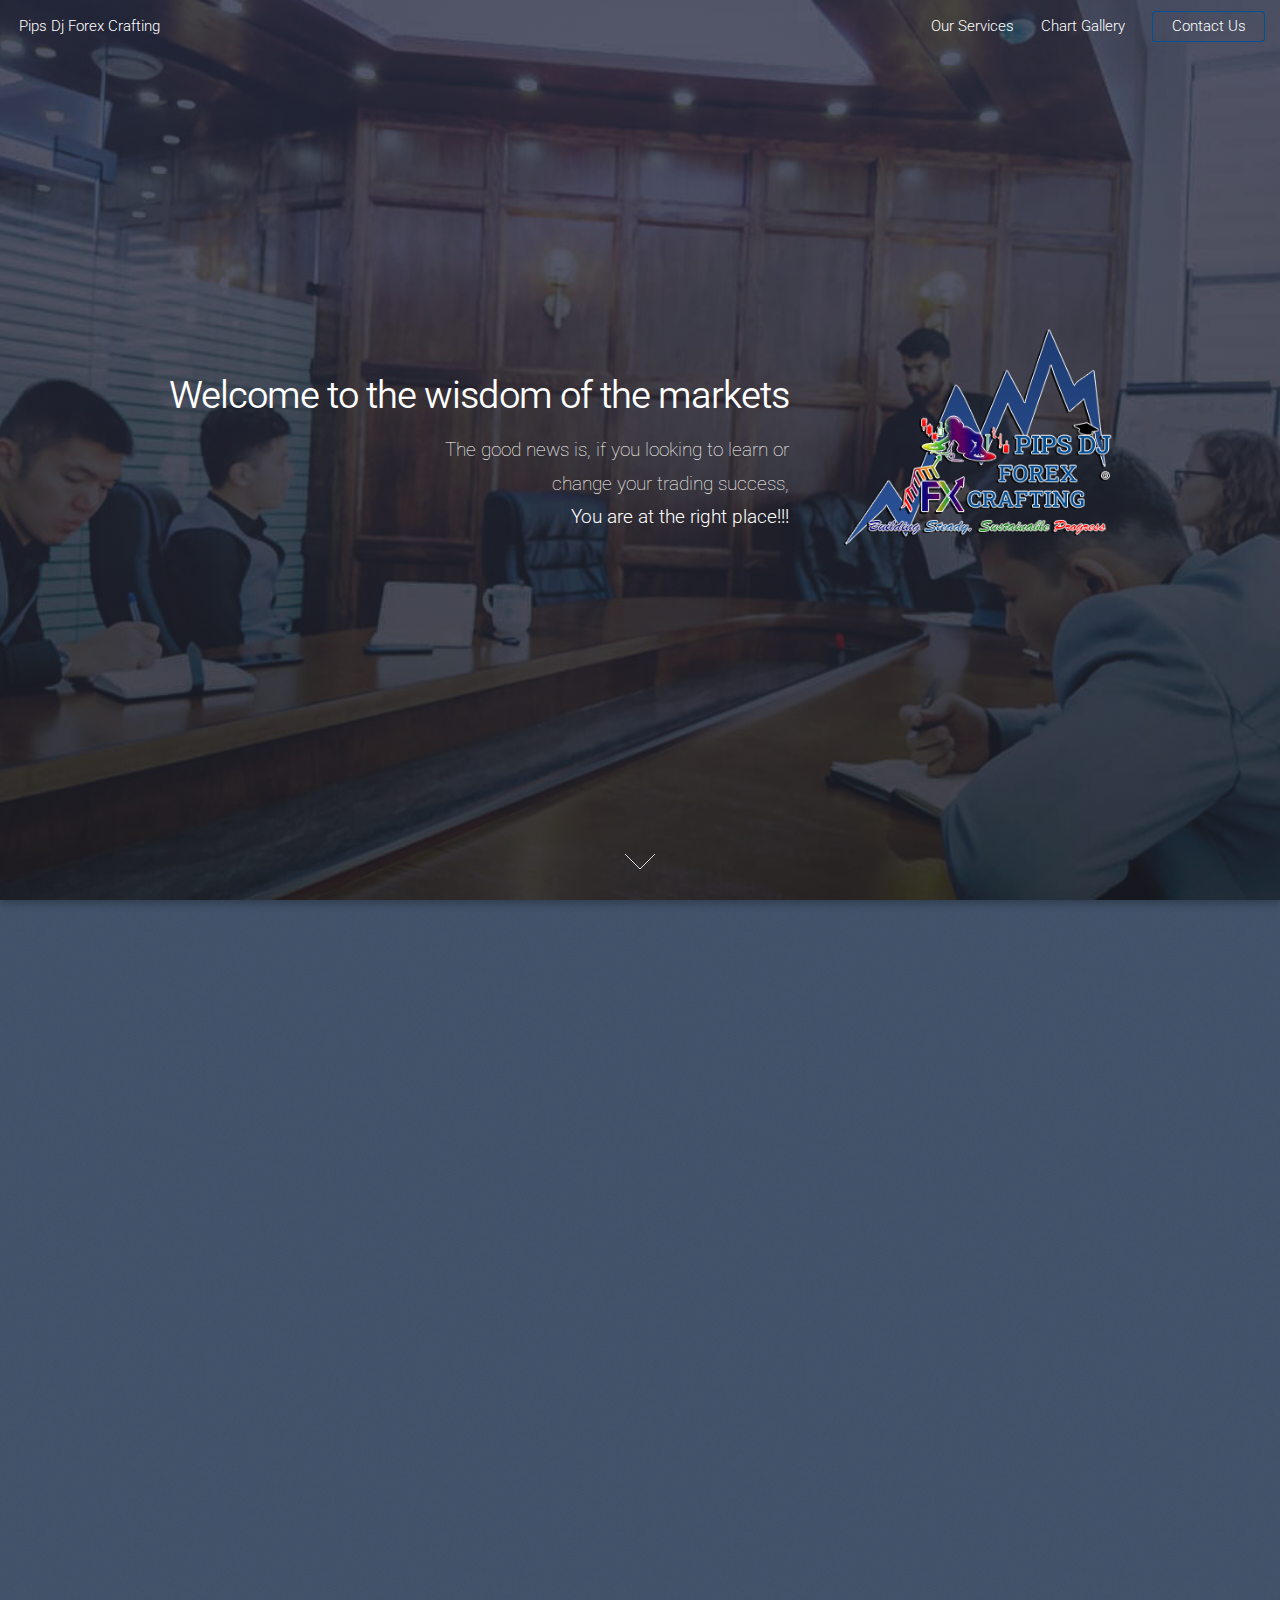
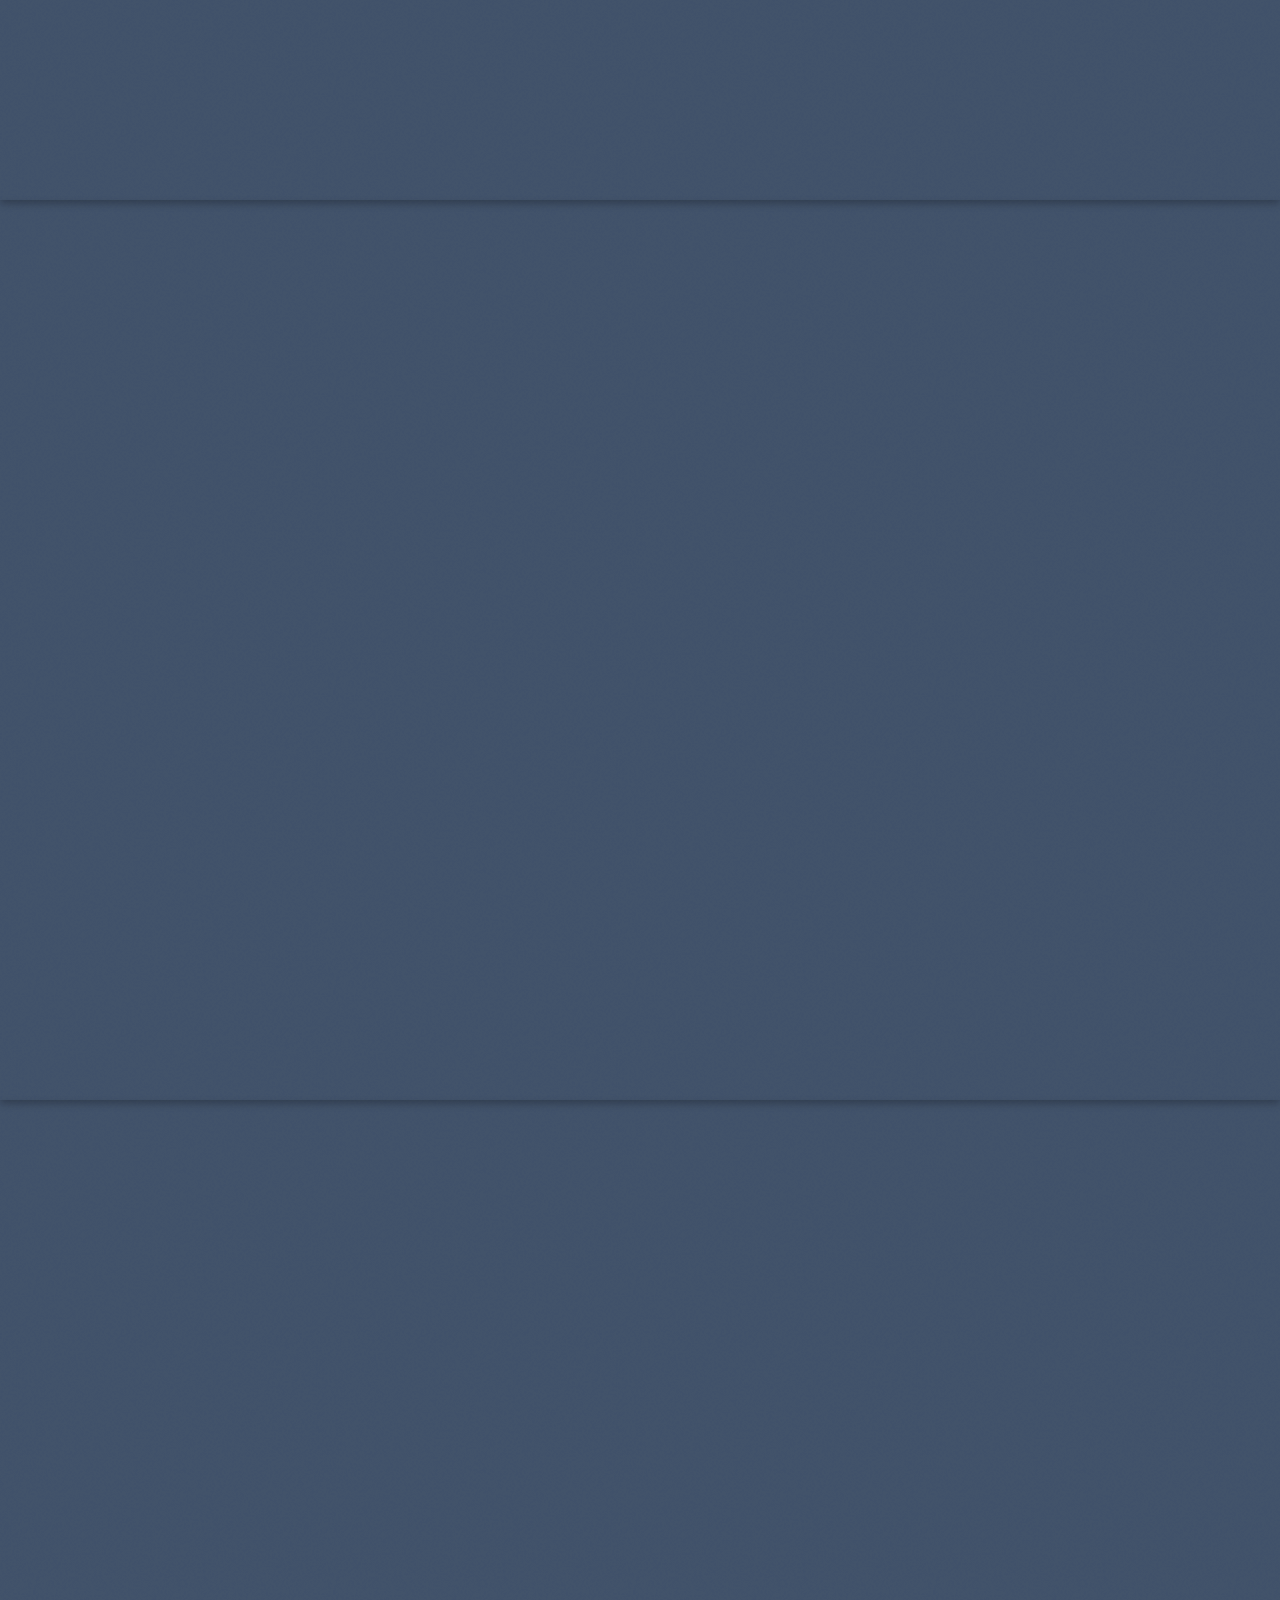
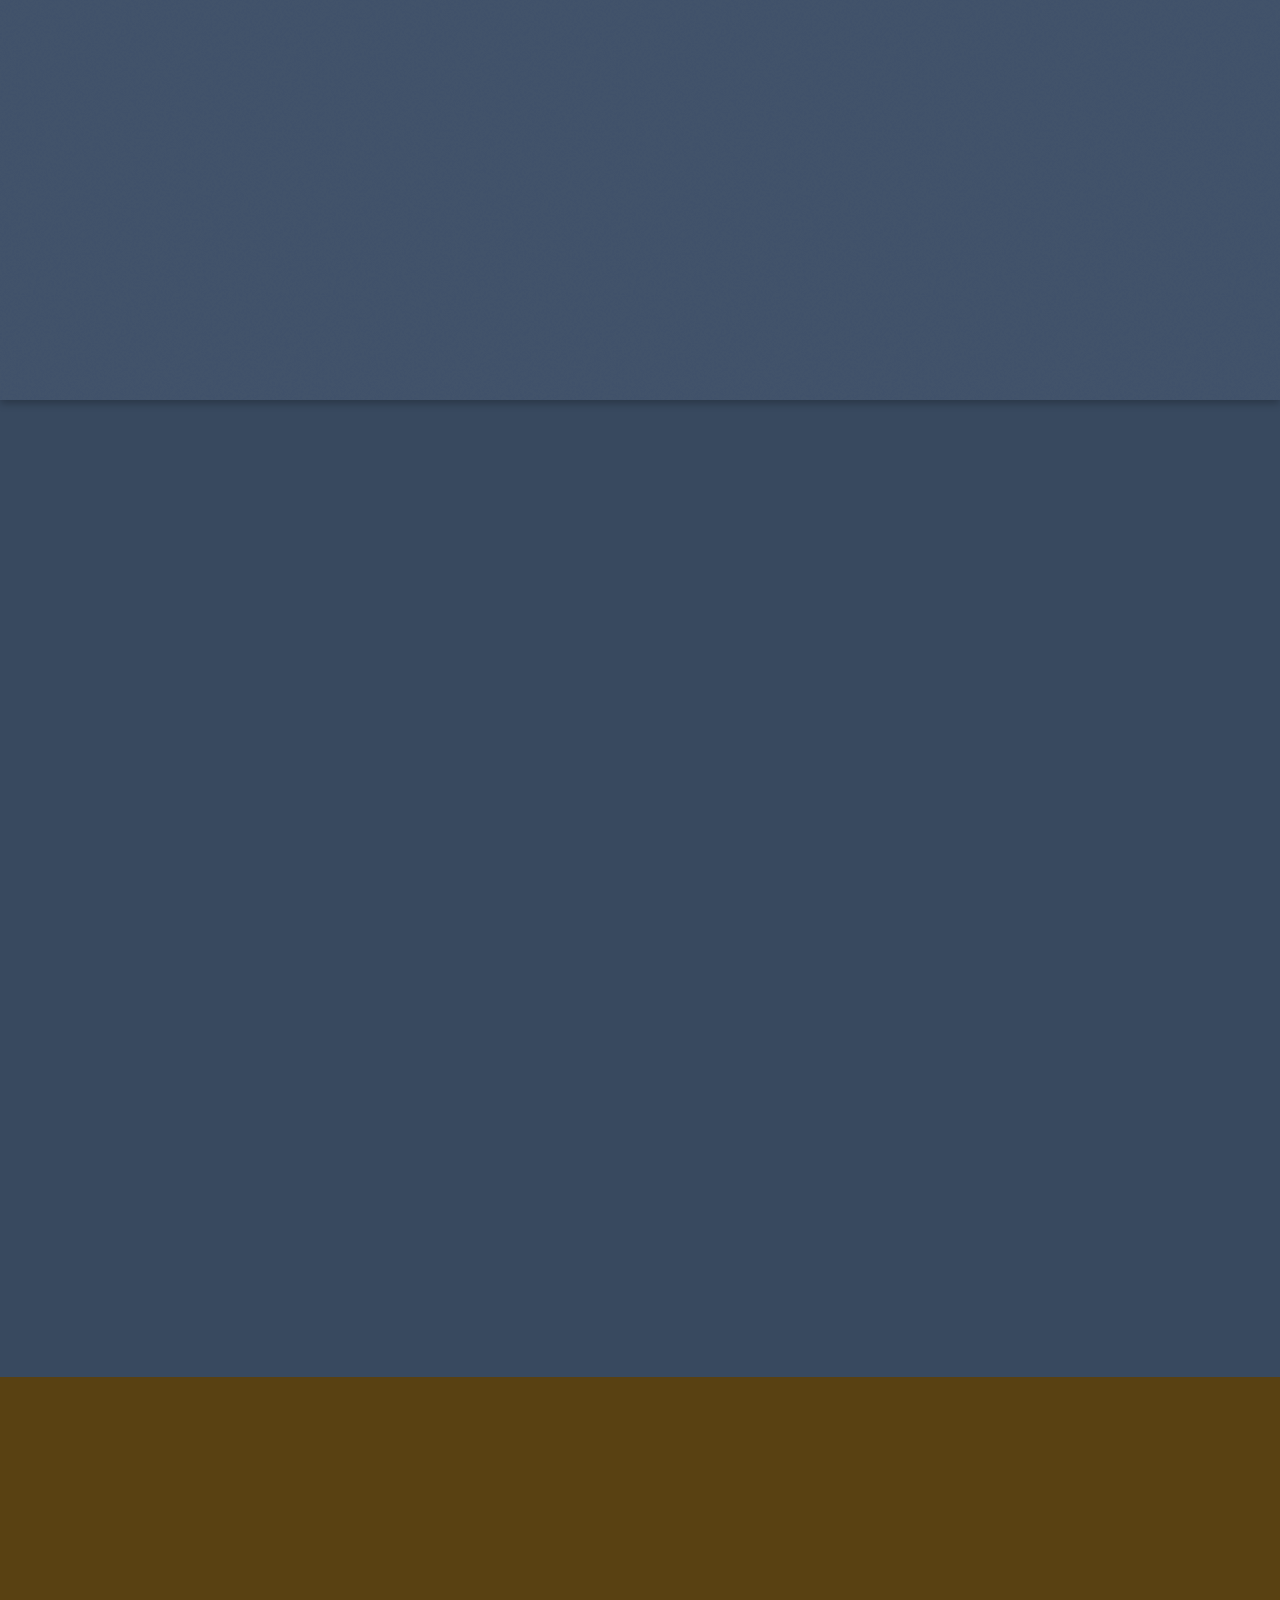
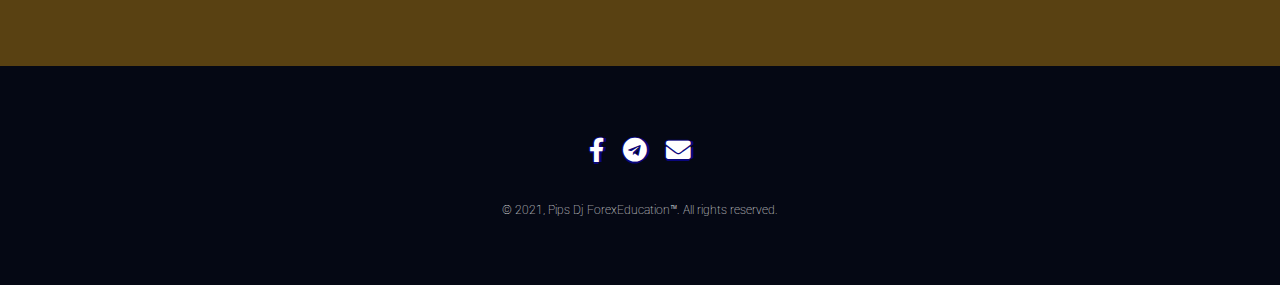
==== index.html @ 89f6ead1 "test upload" ====
<!DOCTYPE HTML>
<html>

<head>
	<link rel="apple-touch-icon" sizes="180x180" href="/images/favicon/apple-touch-icon.png">
	<link rel="icon" type="image/png" sizes="32x32" href="/images/favicon/favicon-32x32.png">
	<link rel="icon" type="image/png" sizes="16x16" href="/images/favicon/favicon-16x16.png">
	<link rel="manifest" href="/images/favicon/site.webmanifest">
	<title>Welcome - PipsDj Forex</title>
	<meta charset="utf-8" />
	<meta name="viewport" content="width=device-width, initial-scale=1, user-scalable=no" />
	<link rel="stylesheet" href="assets/css/main.css" />
	<noscript>
		<link rel="stylesheet" href="assets/css/noscript.css" />
	</noscript>
</head>

<body class="is-preload landing">
	<div id="page-wrapper">
		<!-- Header -->
		<header id="header">
			<h1 id="logo"><a href="index.html"><strong>Pips Dj Forex Crafting</strong></a></h1>
			<nav id="nav">
				<ul>

					<li><a href="ourservices.html"><strong>Our Services</strong></a>
						<ul>
							<li><a href="trading-course.html">Forex Education Course</a></li>
							<li><a href="trade-coaching.html">Forex Coaching </a></li>
							<li><a href="market-watch.html">Forex Market Watch</a></li>
						</ul>
					</li>
					<li><a href="gallery.html"><strong>Chart Gallery</strong></a></li>
					<li><a href="contact-us.html" class="button"><strong>Contact Us</strong></a></li>
				</ul>
			</nav>
		</header>
		<!-- Welcome Banner -->
		<section id="banner">
			<div class="content">
				<header>
					<h2>Welcome to the wisdom of the markets</h2>
					<p>The good news is, if you looking to learn or<br/> change your trading success,<br /> <strong>You are at the right place!!!</strong></p>
				</header>
				<img src="images/pipsdjlogo-landing.png" alt="Welcome To Pips Dj Forex Education" class="image";/>
			</div>
			<a href="#one" class="goto-next scrolly">Next</a>
		</section>
		<!-- One -->
		<section id="one" class="spotlight style1 bottom">
			<span class="image fit main"><img src="images/pic02.jpg" alt="" /></span>
			<div class="content">
				<div class="container">
					<div class="row">
						<div class="col-4 col-12-medium">
							<header>
								<h2>Still, thinking about making the first step?</h2>
								<p>It's not easy taking steps into uncharted territories, with us you have someone to walk the journey with you.</p>
							</header>
						</div>
						<div class="col-4 col-12-medium">
							<p>With our dedicated team who have your best interest at heart and the experience of professional wisdom, you will be at peace, always in the know and patiently anticipating the next move in the markets, with a rock-solid plan to
								execute your trades.</p>
						</div>
						<div class="col-4 col-12-medium">
							<p>Consistency is everything in a game of probabilities and uncertainty, which is why you need to make sure you protect your capital by tipping the scale to the side of safe profits. Our team is dedicated to safe trading practices that
								ensure you a comfortable trading experience.</p>
						</div>
					</div>
				</div>
			</div>
			<a href="#two" class="goto-next scrolly">Next</a>
		</section>
		<!-- Two -->
		<section id="two" class="spotlight style2 right">
			<span class="image fit main"><img src="images/pic03.jpg" alt="" /></span>
			<div class="content">
				<header>
					<h2>Come in for a closer look</h2>
					<p>here are some opportunities we have been trading</p>
				</header>
				<p>Our team works tirelessly to analyze price action in the forex markets and sift out the highest probability trading opportunities for our treading community.</p>
				<ul class="actions">
					<li><a href="market-watch.html" class="button">Learn More</a></li>
				</ul>
			</div>
			<a href="#three" class="goto-next scrolly">Next</a>
		</section>
		<!-- Three -->
		<section id="three" class="spotlight style3 left">
			<span class="image fit main bottom"><img src="images/pic04.jpg" alt="" /></span>
			<div class="content">
				<header>
					<h2>We all gotta start somewhere right?</h2>
					<p>not so long ago, I was in the very same position.</p>
				</header>
				<p>stuck between hard decision pulling me in all directions, not managing my financial commitments. <em>Have a look at how our educational sevices can help you achieve success.</em></p>
				<ul class="actions">
					<li><a href="trade-coaching.html" class="button">Learn More</a></li>
				</ul>
			</div>
			<a href="#four" class="goto-next scrolly">Next</a>
		</section>
		<!-- Four -->
		<section id="four" class="wrapper style1 special fade-up">
			<div class="container">
				<header class="major">
					<h2>What we offering is not <em>'A Get Rich Quick Scheme!'</em></h2>
					<p>Trading forex is about responsibility and focus. We teach our traders to think in probabilities and how to best make use of opportunities that the market presents.</p>
				</header>
				<div class="box alt">
					<div class="row gtr-uniform">
						<section class="col-4 col-6-medium col-12-xsmall">
							<span class="icon solid alt major fa-chart-area"></span>
							<h3>Analysis</h3>
							<p>We teach you how to analyze markets for high probability trading opportunities.</p>
						</section>
						<section class="col-4 col-6-medium col-12-xsmall">
							<span class="icon solid alt major fa-comment"></span>
							<h3>Support</h3>
							<p>We provide you with insight and guidance throughout your trading journey.</p>
						</section>
						<section class="col-4 col-6-medium col-12-xsmall">
							<span class="icon solid alt major fa-flask"></span>
							<h3>Back-testing</h3>
							<p>We teach you how to back-test your strategies to ensure consistent results.</p>
						</section>
						<section class="col-4 col-6-medium col-12-xsmall">
							<span class="icon solid alt major fa-paper-plane"></span>
							<h3>Live Channel of Communication</h3>
							<p>We always just a text away and ready with live analysis and advice.</p>
						</section>
						<section class="col-4 col-6-medium col-12-xsmall">
							<span class="icon solid alt major fa-file"></span>
							<h3>Educational Reading Materials</h3>
							<p>We continuously publish trading guides and other amazing tips and tricks that will help make your trading an autonomous process.</p>
						</section>
						<section class="col-4 col-6-medium col-12-xsmall">
							<span class="icon solid alt major fa-lock"></span>
							<h3>Trading Community</h3>
							<p>By joining us you become locked into a dedicated professional trading community, dedicated to making sustainable progress in the foreign exchange markets.</p>
						</section>
					</div>
				</div>
				<footer class="major">
					<ul class="actions special">
						<li><a href="ourservices.html" class="button">Read Up On Our Services</a></li>
					</ul>
				</footer>
			</div>
		</section>
		<!-- Five -->
		<section id="five" class="wrapper style2 special fade">
			<div class="container">
				<header>
					<!-- Script -->
					<script type="text/javascript">
						var submitted = false;
					</script>
					<iframe name="hidden_iframe" id="hidden_iframe" style="display: none" onload="if(submitted){window.location='index.html';}"></iframe>
					<h2>Stay in the loop!!!</h2>
					<p>join our free mailing list to take advantage of our free trading guides and updates.</p>
				</header>
				<form action="https://docs.google.com/forms/u/0/d/e/1FAIpQLSd9cbVZuQMKqHCjd-xgHE_hhAyp7nCwt5LoX6lZaRqarvqN1Q/formResponse" method="post" target="hidden_iframe" onsubmit="submitted=true" class="cta">
					<div class="row gtr-uniform gtr-50">
						<div class="col-8 col-12-xsmall"><input type="email" name="entry.654187337" id="email" placeholder="Your Email Address" required name="email"></div>
						<div class="col-4 col-12-xsmall"><input type="submit" value="Get Started" class="fit primary" /></div>
					</div>
				</form>
			</div>
		</section>
		<!-- Social Pages -->
		<footer id="footer">
      <ul class="icons">
          <li><a href="https://fb.com/pipsdjforex" class="icon brands alt fa-facebook-f"><span class="label">Facebook</span></a></li>
				<li><a href="https://t.me/pipsdj" class="icon brands alt fa-telegram"><span class="label">Telegram</span></a></li>

        <li><a href="mailto:info@pipsdjforex.co.za" class="icon solid alt fa-envelope"><span class="label">Email</span></a></li>
      </ul>
      <ul class="copyright">
      <li>&copy; 2021, Pips Dj ForexEducation™. All rights reserved.</li>
      </ul>
    </footer>
	</div>
	<!-- Scripts -->
	<script src="assets/js/jquery.min.js"></script>
	<script src="assets/js/jquery.scrolly.min.js"></script>
	<script src="assets/js/jquery.dropotron.min.js"></script>
	<script src="assets/js/jquery.scrollex.min.js"></script>
	<script src="assets/js/browser.min.js"></script>
	<script src="assets/js/breakpoints.min.js"></script>
	<script src="assets/js/util.js"></script>
	<script src="assets/js/main.js"></script>
</body>

</html>
---- assets/css/main.css ----
@import url("fontawesome-all.min.css");
@import url("https://fonts.googleapis.com/css?family=Roboto:100,300,100italic,300italic");


html, body, div, span, applet, object,
iframe, h1, h2, h3, h4, h5, h6, p, blockquote,
pre, a, abbr, acronym, address, big, cite,
code, del, dfn, em, img, ins, kbd, q, s, samp,
small, strike, strong, sub, sup, tt, var, b,
u, i, center, dl, dt, dd, ol, ul, li, fieldset,
form, label, legend, table, caption, tbody,
tfoot, thead, tr, th, td, article, aside,
canvas, details, embed, figure, figcaption,
footer, header, hgroup, menu, nav, output, ruby,
section, summary, time, mark, audio, video {
	margin: 0;
	padding: 0;
	border: 0;
	font-size: 100%;
	font: inherit;
	vertical-align: baseline;}

article, aside, details, figcaption, figure,
footer, header, hgroup, menu, nav, section {
	display: block;}

body {
	line-height: 1;
}

ol, ul {
	list-style: none;
}

blockquote, q {
	quotes: none;
}

	blockquote:before, blockquote:after, q:before, q:after {
		content: '';
		content: none;
	}

table {
	border-collapse: collapse;
	border-spacing: 0;
}

body {
	-webkit-text-size-adjust: none;
}

mark {
	background-color: transparent;
	color: inherit;
}

input::-moz-focus-inner {
	border: 0;
	padding: 0;
}

input, select, textarea {
	-moz-appearance: none;
	-webkit-appearance: none;
	-ms-appearance: none;
	appearance: none;
}

/* Basic */

	html {
		box-sizing: border-box;
	}

	*, *:before, *:after {
		box-sizing: inherit;
	}

	html, body {
		background: #38495f;
	}

	body.is-preload *, body.is-preload *:before, body.is-preload *:after {
		-moz-animation: none !important;
		-webkit-animation: none !important;
		-ms-animation: none !important;
		animation: none !important;
		-moz-transition: none !important;
		-webkit-transition: none !important;
		-ms-transition: none !important;
		transition: none !important;
	}

	body, input, select, textarea {
		color: rgba(255, 255, 255, 0.95);
		font-family: "Roboto", Helvetica, sans-serif;
		font-size: 15pt;
		font-weight: 100;
		line-height: 1.75em;
	}

	a {
		-moz-transition: border-color 0.2s ease-in-out, color 0.2s ease-in-out;
		-webkit-transition: border-color 0.2s ease-in-out, color 0.2s ease-in-out;
		-ms-transition: border-color 0.2s ease-in-out, color 0.2s ease-in-out;
		transition: border-color 0.2s ease-in-out, color 0.2s ease-in-out;
		border-bottom: dotted 1px;
		color: #85aac5;
		text-decoration: none;
	}

		a:hover {
			color: #2f2d3e !important;
			border-bottom-color:transparent;
		}

	strong, b {
		color: #ffffff;
		font-weight: 300;
	}

	em, i {
		font-style: italic;
	}

	p {
		margin: 0 0 2em 0;
	}

	h1, h2, h3, h4, h5, h6 {
		color: #ffffff;
		font-weight: 350;
		line-height: 1em;
		margin: 0 0 1em 0;
	}

		h1 a, h2 a, h3 a, h4 a, h5 a, h6 a {
			color: inherit;
			border: 0;
		}

	h2 {
		font-size: 2em;
		line-height: 1.5em;
		letter-spacing: -0.025em;
	}

	h3 {
		font-size: 1.35em;
		line-height: 1.5em;
	}

	h4 {
		font-size: 1.1em;
		line-height: 1.5em;
	}

	h5 {
		font-size: 0.9em;
		line-height: 1.5em;
	}

	h6 {
		font-size: 0.7em;
		line-height: 1.5em;
	}

	sub {
		font-size: 0.8em;
		position: relative;
		top: 0.5em;
	}

	sup {
		font-size: 0.8em;
		position: relative;
		top: -0.5em;
	}

	hr {
		border: 0;
		border-bottom: solid 1px rgba(255, 255, 255, 0.3);
		margin: 3em 0;
	}

		hr.major {
			margin: 4em 0;
		}

	blockquote {
		border-left: solid 4px rgba(255, 255, 255, 0.3);
		font-style: italic;
		margin: 0 0 2em 0;
		padding: 0.5em 0 0.5em 2em;
	}

	code {
		background: rgba(255, 255, 255, 0.075);
		border-radius: 4px;
		font-family: "Courier New", monospace;
		font-size: 0.9em;
		margin: 0 0.25em;
		padding: 0.25em 0.65em;
	}

	pre {
		-webkit-overflow-scrolling: touch;
		font-family: "Courier New", monospace;
		font-size: 0.9em;
		margin: 0 0 2em 0;
	}

		pre code {
			display: block;
			line-height: 1.75em;
			padding: 1em 1.5em;
			overflow-x: auto;
		}

	.align-left {
		text-align: left;
	}

	.align-center {
		text-align: center;
	}

	.align-right {
		text-align: right;
	}

/* Loader */

	@-moz-keyframes spinner-show {
		0% {
			opacity: 0;
		}

		100% {
			opacity: 1;
		}
	}

	@-webkit-keyframes spinner-show {
		0% {
			opacity: 0;
		}

		100% {
			opacity: 1;
		}
	}

	@-ms-keyframes spinner-show {
		0% {
			opacity: 0;
		}

		100% {
			opacity: 1;
		}
	}

	@keyframes spinner-show {
		0% {
			opacity: 0;
		}

		100% {
			opacity: 1;
		}
	}

	@-moz-keyframes spinner-hide {
		0% {
			color: rgba(255, 255, 255, 0.15);
			z-index: 100001;
			-moz-transform: scale(1) rotate(0deg);
			-webkit-transform: scale(1) rotate(0deg);
			-ms-transform: scale(1) rotate(0deg);
			transform: scale(1) rotate(0deg);
		}

		99% {
			color: rgb(58,60,71);
			z-index: 100001;
			-moz-transform: scale(0.5) rotate(360deg);
			-webkit-transform: scale(0.5) rotate(360deg);
			-ms-transform: scale(0.5) rotate(360deg);
			transform: scale(0.5) rotate(360deg);
		}

		100% {
			color: rgb(58,60,71);
			z-index: -1;
			-moz-transform: scale(0.5) rotate(360deg);
			-webkit-transform: scale(0.5) rotate(360deg);
			-ms-transform: scale(0.5) rotate(360deg);
			transform: scale(0.5) rotate(360deg);
		}
	}

	@-webkit-keyframes spinner-hide {
		0% {
			color: rgba(255, 255, 255, 0.15);
			z-index: 100001;
			-moz-transform: scale(1) rotate(0deg);
			-webkit-transform: scale(1) rotate(0deg);
			-ms-transform: scale(1) rotate(0deg);
			transform: scale(1) rotate(0deg);
		}

		99% {
			color: rgb(58,60,71);
			z-index: 100001;
			-moz-transform: scale(0.5) rotate(360deg);
			-webkit-transform: scale(0.5) rotate(360deg);
			-ms-transform: scale(0.5) rotate(360deg);
			transform: scale(0.5) rotate(360deg);
		}

		100% {
			color: rgb(58,60,71);
			z-index: -1;
			-moz-transform: scale(0.5) rotate(360deg);
			-webkit-transform: scale(0.5) rotate(360deg);
			-ms-transform: scale(0.5) rotate(360deg);
			transform: scale(0.5) rotate(360deg);
		}
	}

	@-ms-keyframes spinner-hide {
		0% {
			color: rgba(255, 255, 255, 0.15);
			z-index: 100001;
			-moz-transform: scale(1) rotate(0deg);
			-webkit-transform: scale(1) rotate(0deg);
			-ms-transform: scale(1) rotate(0deg);
			transform: scale(1) rotate(0deg);
		}

		99% {
			color: rgb(58,60,71);
			z-index: 100001;
			-moz-transform: scale(0.5) rotate(360deg);
			-webkit-transform: scale(0.5) rotate(360deg);
			-ms-transform: scale(0.5) rotate(360deg);
			transform: scale(0.5) rotate(360deg);
		}

		100% {
			color: rgb(58,60,71);
			z-index: -1;
			-moz-transform: scale(0.5) rotate(360deg);
			-webkit-transform: scale(0.5) rotate(360deg);
			-ms-transform: scale(0.5) rotate(360deg);
			transform: scale(0.5) rotate(360deg);
		}
	}

	@keyframes spinner-hide {
		0% {
			color: rgba(255, 255, 255, 0.15);
			z-index: 100001;
			-moz-transform: scale(1) rotate(0deg);
			-webkit-transform: scale(1) rotate(0deg);
			-ms-transform: scale(1) rotate(0deg);
			transform: scale(1) rotate(0deg);
		}

		99% {
			color: rgb(58,60,71);
			z-index: 100001;
			-moz-transform: scale(0.5) rotate(360deg);
			-webkit-transform: scale(0.5) rotate(360deg);
			-ms-transform: scale(0.5) rotate(360deg);
			transform: scale(0.5) rotate(360deg);
		}

		100% {
			color: rgb(58,60,71);
			z-index: -1;
			-moz-transform: scale(0.5) rotate(360deg);
			-webkit-transform: scale(0.5) rotate(360deg);
			-ms-transform: scale(0.5) rotate(360deg);
			transform: scale(0.5) rotate(360deg);
		}
	}

	@-moz-keyframes spinner-rotate {
		0% {
			-moz-transform: scale(1) rotate(0deg);
			-webkit-transform: scale(1) rotate(0deg);
			-ms-transform: scale(1) rotate(0deg);
			transform: scale(1) rotate(0deg);
		}

		100% {
			-moz-transform: scale(1) rotate(360deg);
			-webkit-transform: scale(1) rotate(360deg);
			-ms-transform: scale(1) rotate(360deg);
			transform: scale(1) rotate(360deg);
		}
	}

	@-webkit-keyframes spinner-rotate {
		0% {
			-moz-transform: scale(1) rotate(0deg);
			-webkit-transform: scale(1) rotate(0deg);
			-ms-transform: scale(1) rotate(0deg);
			transform: scale(1) rotate(0deg);
		}

		100% {
			-moz-transform: scale(1) rotate(360deg);
			-webkit-transform: scale(1) rotate(360deg);
			-ms-transform: scale(1) rotate(360deg);
			transform: scale(1) rotate(360deg);
		}
	}

	@-ms-keyframes spinner-rotate {
		0% {
			-moz-transform: scale(1) rotate(0deg);
			-webkit-transform: scale(1) rotate(0deg);
			-ms-transform: scale(1) rotate(0deg);
			transform: scale(1) rotate(0deg);
		}

		100% {
			-moz-transform: scale(1) rotate(360deg);
			-webkit-transform: scale(1) rotate(360deg);
			-ms-transform: scale(1) rotate(360deg);
			transform: scale(1) rotate(360deg);
		}
	}

	@keyframes spinner-rotate {
		0% {
			-moz-transform: scale(1) rotate(0deg);
			-webkit-transform: scale(1) rotate(0deg);
			-ms-transform: scale(1) rotate(0deg);
			transform: scale(1) rotate(0deg);
		}

		100% {
			-moz-transform: scale(1) rotate(360deg);
			-webkit-transform: scale(1) rotate(360deg);
			-ms-transform: scale(1) rotate(360deg);
			transform: scale(1) rotate(360deg);
		}
	}

	@-moz-keyframes overlay-hide {
		0% {
			opacity: 1;
			z-index: 100000;
		}

		15% {
			opacity: 1;
			z-index: 100000;
		}

		99% {
			opacity: 0;
			z-index: 100000;
		}

		100% {
			opacity: 0;
			z-index: -1;
		}
	}

	@-webkit-keyframes overlay-hide {
		0% {
			opacity: 1;
			z-index: 100000;
		}

		15% {
			opacity: 1;
			z-index: 100000;
		}

		99% {
			opacity: 0;
			z-index: 100000;
		}

		100% {
			opacity: 0;
			z-index: -1;
		}
	}

	@-ms-keyframes overlay-hide {
		0% {
			opacity: 1;
			z-index: 100000;
		}

		15% {
			opacity: 1;
			z-index: 100000;
		}

		99% {
			opacity: 0;
			z-index: 100000;
		}

		100% {
			opacity: 0;
			z-index: -1;
		}
	}

	@keyframes overlay-hide {
		0% {
			opacity: 1;
			z-index: 100000;
		}

		15% {
			opacity: 1;
			z-index: 100000;
		}

		99% {
			opacity: 0;
			z-index: 100000;
		}

		100% {
			opacity: 0;
			z-index: -1;
		}
	}

	body.landing {
		text-decoration: none;
	}

		body.landing:before {
			-moz-osx-font-smoothing: grayscale;
			-webkit-font-smoothing: antialiased;
			display: inline-block;
			font-style: normal;
			font-variant: normal;
			text-rendering: auto;
			line-height: 1;
			text-transform: none !important;
			font-family: "Roboto", Helvetica, sans-serif;
			font-weight: 900;
		}

		body.landing:before {
			-moz-animation: spinner-show 1.5s 1 0.25s ease forwards, spinner-hide 0.25s ease-in-out forwards !important;
			-webkit-animation: spinner-show 1.5s 1 0.25s ease forwards, spinner-hide 0.25s ease-in-out forwards !important;
			-ms-animation: spinner-show 1.5s 1 0.25s ease forwards, spinner-hide 0.25s ease-in-out forwards !important;
			animation: spinner-show 1.5s 1 0.25s ease forwards, spinner-hide 0.25s ease-in-out forwards !important;
			-moz-transform-origin: 50% 50%;
			-webkit-transform-origin: 50% 50%;
			-ms-transform-origin: 50% 50%;
			transform-origin: 50% 50%;
			color: rgba(255, 255, 255, 0.15);
			content: '\f1ce';
			cursor: default;
			display: block;
			font-size: 2em;
			height: 2em;
			left: 50%;
			line-height: 2em;
			margin: -1em 0 0 -1em;
			opacity: 0;
			position: fixed;
			text-align: center;
			top: 50%;
			width: 2em;
			z-index: -1;
		}

		body.landing:after {
			-moz-animation: overlay-hide 1.5s ease-in forwards !important;
			-webkit-animation: overlay-hide 1.5s ease-in forwards !important;
			-ms-animation: overlay-hide 1.5s ease-in forwards !important;
			animation: overlay-hide 1.5s ease-in forwards !important;
			background: rgb(57, 60, 81);
			content: '';
			display: block;
			height: 100%;
			left: 0;
			opacity: 0;
			position: fixed;
			top: 0;
			width: 100%;
			z-index: -1;
		}

		body.landing.is-preload:before {
			-moz-animation: spinner-show 1.5s 1 0.25s ease forwards, spinner-rotate 0.75s infinite linear !important;
			-webkit-animation: spinner-show 1.5s 1 0.25s ease forwards, spinner-rotate 0.75s infinite linear !important;
			-ms-animation: spinner-show 1.5s 1 0.25s ease forwards, spinner-rotate 0.75s infinite linear !important;
			animation: spinner-show 1.5s 1 0.25s ease forwards, spinner-rotate 0.75s infinite linear !important;
			z-index: 100001;
		}

		body.landing.is-preload:after {
			-moz-animation: none !important;
			-webkit-animation: none !important;
			-ms-animation: none !important;
			animation: none !important;
			opacity: 1;
			z-index: 100000;
		}

	@media (-webkit-min-device-pixel-ratio: 2) {

		body.landing:before {
			line-height: 2.025em;
		}

	}

/* Container */

	.container {
		margin: 0 auto;
		max-width: calc(100% - 4em);
		width: 70em;
	}

		.container.xsmall {
			width: 17.5em;
		}

		.container.small {
			width: 35em;
		}

		.container.medium {
			width: 52.5em;
		}

		.container.large {
			width: 87.5em;
		}

		.container.xlarge {
			width: 105em;
		}

		.container.max {
			width: 100%;
		}

		@media screen and (max-width: 1280px) {

			.container {
				width: 90%;
				max-width: 100%;
			}

		}

		@media screen and (max-width: 980px) {

			.container {
				width: 100% !important;
			}

		}

/* Row */

	.row {
		display: flex;
		flex-wrap: wrap;
		box-sizing: border-box;
		align-items: stretch;
	}

		.row > * {
			box-sizing: border-box;
		}

		.row.gtr-uniform > * > :last-child {
			margin-bottom: 0;
		}

		.row.aln-left {
			justify-content: flex-start;
		}

		.row.aln-center {
			justify-content: center;
		}

		.row.aln-right {
			justify-content: flex-end;
		}

		.row.aln-top {
			align-items: flex-start;
		}

		.row.aln-middle {
			align-items: center;
		}

		.row.aln-bottom {
			align-items: flex-end;
		}

		.row > .imp {
			order: -1;
		}

		.row > .col-1 {
			width: 8.33333%;
		}

		.row > .off-1 {
			margin-left: 8.33333%;
		}

		.row > .col-2 {
			width: 16.66667%;
		}

		.row > .off-2 {
			margin-left: 16.66667%;
		}

		.row > .col-3 {
			width: 25%;
		}

		.row > .off-3 {
			margin-left: 25%;
		}

		.row > .col-4 {
			width: 33.33333%;
		}

		.row > .off-4 {
			margin-left: 33.33333%;
		}

		.row > .col-5 {
			width: 41.66667%;
		}

		.row > .off-5 {
			margin-left: 41.66667%;
		}

		.row > .col-6 {
			width: 50%;
		}

		.row > .off-6 {
			margin-left: 50%;
		}

		.row > .col-7 {
			width: 58.33333%;
		}

		.row > .off-7 {
			margin-left: 58.33333%;
		}

		.row > .col-8 {
			width: 66.66667%;
		}

		.row > .off-8 {
			margin-left: 66.66667%;
		}

		.row > .col-9 {
			width: 75%;
		}

		.row > .off-9 {
			margin-left: 75%;
		}

		.row > .col-10 {
			width: 83.33333%;
		}

		.row > .off-10 {
			margin-left: 83.33333%;
		}

		.row > .col-11 {
			width: 91.66667%;
		}

		.row > .off-11 {
			margin-left: 91.66667%;
		}

		.row > .col-12 {
			width: 100%;
		}

		.row > .off-12 {
			margin-left: 100%;
		}

		.row.gtr-0 {
			margin-top: 0;
			margin-left: 0em;
		}

			.row.gtr-0 > * {
				padding: 0 0 0 0em;
			}

			.row.gtr-0.gtr-uniform {
				margin-top: 0em;
			}

				.row.gtr-0.gtr-uniform > * {
					padding-top: 0em;
				}

		.row.gtr-25 {
			margin-top: 0;
			margin-left: -0.625em;
		}

			.row.gtr-25 > * {
				padding: 0 0 0 0.625em;
			}

			.row.gtr-25.gtr-uniform {
				margin-top: -0.625em;
			}

				.row.gtr-25.gtr-uniform > * {
					padding-top: 0.625em;
				}

		.row.gtr-50 {
			margin-top: 0;
			margin-left: -1.25em;
		}

			.row.gtr-50 > * {
				padding: 0 0 0 1.25em;
			}

			.row.gtr-50.gtr-uniform {
				margin-top: -1.25em;
			}

				.row.gtr-50.gtr-uniform > * {
					padding-top: 1.25em;
				}

		.row {
			margin-top: 0;
			margin-left: -2.5em;
		}

			.row > * {
				padding: 0 0 0 2.5em;
			}

			.row.gtr-uniform {
				margin-top: -2.5em;
			}

				.row.gtr-uniform > * {
					padding-top: 2.5em;
				}

		.row.gtr-150 {
			margin-top: 0;
			margin-left: -3.75em;
		}

			.row.gtr-150 > * {
				padding: 0 0 0 3.75em;
			}

			.row.gtr-150.gtr-uniform {
				margin-top: -3.75em;
			}

				.row.gtr-150.gtr-uniform > * {
					padding-top: 3.75em;
				}

		.row.gtr-200 {
			margin-top: 0;
			margin-left: -5em;
		}

			.row.gtr-200 > * {
				padding: 0 0 0 5em;
			}

			.row.gtr-200.gtr-uniform {
				margin-top: -5em;
			}

				.row.gtr-200.gtr-uniform > * {
					padding-top: 5em;
				}

		@media screen and (max-width: 1680px) {

			.row {
				display: flex;
				flex-wrap: wrap;
				box-sizing: border-box;
				align-items: stretch;
			}

				.row > * {
					box-sizing: border-box;
				}

				.row.gtr-uniform > * > :last-child {
					margin-bottom: 0;
				}

				.row.aln-left {
					justify-content: flex-start;
				}

				.row.aln-center {
					justify-content: center;
				}

				.row.aln-right {
					justify-content: flex-end;
				}

				.row.aln-top {
					align-items: flex-start;
				}

				.row.aln-middle {
					align-items: center;
				}

				.row.aln-bottom {
					align-items: flex-end;
				}

				.row > .imp-xlarge {
					order: -1;
				}

				.row > .col-1-xlarge {
					width: 8.33333%;
				}

				.row > .off-1-xlarge {
					margin-left: 8.33333%;
				}

				.row > .col-2-xlarge {
					width: 16.66667%;
				}

				.row > .off-2-xlarge {
					margin-left: 16.66667%;
				}

				.row > .col-3-xlarge {
					width: 25%;
				}

				.row > .off-3-xlarge {
					margin-left: 25%;
				}

				.row > .col-4-xlarge {
					width: 33.33333%;
				}

				.row > .off-4-xlarge {
					margin-left: 33.33333%;
				}

				.row > .col-5-xlarge {
					width: 41.66667%;
				}

				.row > .off-5-xlarge {
					margin-left: 41.66667%;
				}

				.row > .col-6-xlarge {
					width: 50%;
				}

				.row > .off-6-xlarge {
					margin-left: 50%;
				}

				.row > .col-7-xlarge {
					width: 58.33333%;
				}

				.row > .off-7-xlarge {
					margin-left: 58.33333%;
				}

				.row > .col-8-xlarge {
					width: 66.66667%;
				}

				.row > .off-8-xlarge {
					margin-left: 66.66667%;
				}

				.row > .col-9-xlarge {
					width: 75%;
				}

				.row > .off-9-xlarge {
					margin-left: 75%;
				}

				.row > .col-10-xlarge {
					width: 83.33333%;
				}

				.row > .off-10-xlarge {
					margin-left: 83.33333%;
				}

				.row > .col-11-xlarge {
					width: 91.66667%;
				}

				.row > .off-11-xlarge {
					margin-left: 91.66667%;
				}

				.row > .col-12-xlarge {
					width: 100%;
				}

				.row > .off-12-xlarge {
					margin-left: 100%;
				}

				.row.gtr-0 {
					margin-top: 0;
					margin-left: 0em;
				}

					.row.gtr-0 > * {
						padding: 0 0 0 0em;
					}

					.row.gtr-0.gtr-uniform {
						margin-top: 0em;
					}

						.row.gtr-0.gtr-uniform > * {
							padding-top: 0em;
						}

				.row.gtr-25 {
					margin-top: 0;
					margin-left: -0.625em;
				}

					.row.gtr-25 > * {
						padding: 0 0 0 0.625em;
					}

					.row.gtr-25.gtr-uniform {
						margin-top: -0.625em;
					}

						.row.gtr-25.gtr-uniform > * {
							padding-top: 0.625em;
						}

				.row.gtr-50 {
					margin-top: 0;
					margin-left: -1.25em;
				}

					.row.gtr-50 > * {
						padding: 0 0 0 1.25em;
					}

					.row.gtr-50.gtr-uniform {
						margin-top: -1.25em;
					}

						.row.gtr-50.gtr-uniform > * {
							padding-top: 1.25em;
						}

				.row {
					margin-top: 0;
					margin-left: -2.5em;
				}

					.row > * {
						padding: 0 0 0 2.5em;
					}

					.row.gtr-uniform {
						margin-top: -2.5em;
					}

						.row.gtr-uniform > * {
							padding-top: 2.5em;
						}

				.row.gtr-150 {
					margin-top: 0;
					margin-left: -3.75em;
				}

					.row.gtr-150 > * {
						padding: 0 0 0 3.75em;
					}

					.row.gtr-150.gtr-uniform {
						margin-top: -3.75em;
					}

						.row.gtr-150.gtr-uniform > * {
							padding-top: 3.75em;
						}

				.row.gtr-200 {
					margin-top: 0;
					margin-left: -5em;
				}

					.row.gtr-200 > * {
						padding: 0 0 0 5em;
					}

					.row.gtr-200.gtr-uniform {
						margin-top: -5em;
					}

						.row.gtr-200.gtr-uniform > * {
							padding-top: 5em;
						}

		}

		@media screen and (max-width: 1280px) {

			.row {
				display: flex;
				flex-wrap: wrap;
				box-sizing: border-box;
				align-items: stretch;
			}

				.row > * {
					box-sizing: border-box;
				}

				.row.gtr-uniform > * > :last-child {
					margin-bottom: 0;
				}

				.row.aln-left {
					justify-content: flex-start;
				}

				.row.aln-center {
					justify-content: center;
				}

				.row.aln-right {
					justify-content: flex-end;
				}

				.row.aln-top {
					align-items: flex-start;
				}

				.row.aln-middle {
					align-items: center;
				}

				.row.aln-bottom {
					align-items: flex-end;
				}

				.row > .imp-large {
					order: -1;
				}

				.row > .col-1-large {
					width: 8.33333%;
				}

				.row > .off-1-large {
					margin-left: 8.33333%;
				}

				.row > .col-2-large {
					width: 16.66667%;
				}

				.row > .off-2-large {
					margin-left: 16.66667%;
				}

				.row > .col-3-large {
					width: 25%;
				}

				.row > .off-3-large {
					margin-left: 25%;
				}

				.row > .col-4-large {
					width: 33.33333%;
				}

				.row > .off-4-large {
					margin-left: 33.33333%;
				}

				.row > .col-5-large {
					width: 41.66667%;
				}

				.row > .off-5-large {
					margin-left: 41.66667%;
				}

				.row > .col-6-large {
					width: 50%;
				}

				.row > .off-6-large {
					margin-left: 50%;
				}

				.row > .col-7-large {
					width: 58.33333%;
				}

				.row > .off-7-large {
					margin-left: 58.33333%;
				}

				.row > .col-8-large {
					width: 66.66667%;
				}

				.row > .off-8-large {
					margin-left: 66.66667%;
				}

				.row > .col-9-large {
					width: 75%;
				}

				.row > .off-9-large {
					margin-left: 75%;
				}

				.row > .col-10-large {
					width: 83.33333%;
				}

				.row > .off-10-large {
					margin-left: 83.33333%;
				}

				.row > .col-11-large {
					width: 91.66667%;
				}

				.row > .off-11-large {
					margin-left: 91.66667%;
				}

				.row > .col-12-large {
					width: 100%;
				}

				.row > .off-12-large {
					margin-left: 100%;
				}

				.row.gtr-0 {
					margin-top: 0;
					margin-left: 0em;
				}

					.row.gtr-0 > * {
						padding: 0 0 0 0em;
					}

					.row.gtr-0.gtr-uniform {
						margin-top: 0em;
					}

						.row.gtr-0.gtr-uniform > * {
							padding-top: 0em;
						}

				.row.gtr-25 {
					margin-top: 0;
					margin-left: -0.625em;
				}

					.row.gtr-25 > * {
						padding: 0 0 0 0.625em;
					}

					.row.gtr-25.gtr-uniform {
						margin-top: -0.625em;
					}

						.row.gtr-25.gtr-uniform > * {
							padding-top: 0.625em;
						}

				.row.gtr-50 {
					margin-top: 0;
					margin-left: -1.25em;
				}

					.row.gtr-50 > * {
						padding: 0 0 0 1.25em;
					}

					.row.gtr-50.gtr-uniform {
						margin-top: -1.25em;
					}

						.row.gtr-50.gtr-uniform > * {
							padding-top: 1.25em;
						}

				.row {
					margin-top: 0;
					margin-left: -2.5em;
				}

					.row > * {
						padding: 0 0 0 2.5em;
					}

					.row.gtr-uniform {
						margin-top: -2.5em;
					}

						.row.gtr-uniform > * {
							padding-top: 2.5em;
						}

				.row.gtr-150 {
					margin-top: 0;
					margin-left: -3.75em;
				}

					.row.gtr-150 > * {
						padding: 0 0 0 3.75em;
					}

					.row.gtr-150.gtr-uniform {
						margin-top: -3.75em;
					}

						.row.gtr-150.gtr-uniform > * {
							padding-top: 3.75em;
						}

				.row.gtr-200 {
					margin-top: 0;
					margin-left: -5em;
				}

					.row.gtr-200 > * {
						padding: 0 0 0 5em;
					}

					.row.gtr-200.gtr-uniform {
						margin-top: -5em;
					}

						.row.gtr-200.gtr-uniform > * {
							padding-top: 5em;
						}

		}

		@media screen and (max-width: 980px) {

			.row {
				display: flex;
				flex-wrap: wrap;
				box-sizing: border-box;
				align-items: stretch;
			}

				.row > * {
					box-sizing: border-box;
				}

				.row.gtr-uniform > * > :last-child {
					margin-bottom: 0;
				}

				.row.aln-left {
					justify-content: flex-start;
				}

				.row.aln-center {
					justify-content: center;
				}

				.row.aln-right {
					justify-content: flex-end;
				}

				.row.aln-top {
					align-items: flex-start;
				}

				.row.aln-middle {
					align-items: center;
				}

				.row.aln-bottom {
					align-items: flex-end;
				}

				.row > .imp-medium {
					order: -1;
				}

				.row > .col-1-medium {
					width: 8.33333%;
				}

				.row > .off-1-medium {
					margin-left: 8.33333%;
				}

				.row > .col-2-medium {
					width: 16.66667%;
				}

				.row > .off-2-medium {
					margin-left: 16.66667%;
				}

				.row > .col-3-medium {
					width: 25%;
				}

				.row > .off-3-medium {
					margin-left: 25%;
				}

				.row > .col-4-medium {
					width: 33.33333%;
				}

				.row > .off-4-medium {
					margin-left: 33.33333%;
				}

				.row > .col-5-medium {
					width: 41.66667%;
				}

				.row > .off-5-medium {
					margin-left: 41.66667%;
				}

				.row > .col-6-medium {
					width: 50%;
				}

				.row > .off-6-medium {
					margin-left: 50%;
				}

				.row > .col-7-medium {
					width: 58.33333%;
				}

				.row > .off-7-medium {
					margin-left: 58.33333%;
				}

				.row > .col-8-medium {
					width: 66.66667%;
				}

				.row > .off-8-medium {
					margin-left: 66.66667%;
				}

				.row > .col-9-medium {
					width: 75%;
				}

				.row > .off-9-medium {
					margin-left: 75%;
				}

				.row > .col-10-medium {
					width: 83.33333%;
				}

				.row > .off-10-medium {
					margin-left: 83.33333%;
				}

				.row > .col-11-medium {
					width: 91.66667%;
				}

				.row > .off-11-medium {
					margin-left: 91.66667%;
				}

				.row > .col-12-medium {
					width: 100%;
				}

				.row > .off-12-medium {
					margin-left: 100%;
				}

				.row.gtr-0 {
					margin-top: 0;
					margin-left: 0em;
				}

					.row.gtr-0 > * {
						padding: 0 0 0 0em;
					}

					.row.gtr-0.gtr-uniform {
						margin-top: 0em;
					}

						.row.gtr-0.gtr-uniform > * {
							padding-top: 0em;
						}

				.row.gtr-25 {
					margin-top: 0;
					margin-left: -0.625em;
				}

					.row.gtr-25 > * {
						padding: 0 0 0 0.625em;
					}

					.row.gtr-25.gtr-uniform {
						margin-top: -0.625em;
					}

						.row.gtr-25.gtr-uniform > * {
							padding-top: 0.625em;
						}

				.row.gtr-50 {
					margin-top: 0;
					margin-left: -1.25em;
				}

					.row.gtr-50 > * {
						padding: 0 0 0 1.25em;
					}

					.row.gtr-50.gtr-uniform {
						margin-top: -1.25em;
					}

						.row.gtr-50.gtr-uniform > * {
							padding-top: 1.25em;
						}

				.row {
					margin-top: 0;
					margin-left: -2.5em;
				}

					.row > * {
						padding: 0 0 0 2.5em;
					}

					.row.gtr-uniform {
						margin-top: -2.5em;
					}

						.row.gtr-uniform > * {
							padding-top: 2.5em;
						}

				.row.gtr-150 {
					margin-top: 0;
					margin-left: -3.75em;
				}

					.row.gtr-150 > * {
						padding: 0 0 0 3.75em;
					}

					.row.gtr-150.gtr-uniform {
						margin-top: -3.75em;
					}

						.row.gtr-150.gtr-uniform > * {
							padding-top: 3.75em;
						}

				.row.gtr-200 {
					margin-top: 0;
					margin-left: -5em;
				}

					.row.gtr-200 > * {
						padding: 0 0 0 5em;
					}

					.row.gtr-200.gtr-uniform {
						margin-top: -5em;
					}

						.row.gtr-200.gtr-uniform > * {
							padding-top: 5em;
						}

		}

		@media screen and (max-width: 736px) {

			.row {
				display: flex;
				flex-wrap: wrap;
				box-sizing: border-box;
				align-items: stretch;
			}

				.row > * {
					box-sizing: border-box;
				}

				.row.gtr-uniform > * > :last-child {
					margin-bottom: 0;
				}

				.row.aln-left {
					justify-content: flex-start;
				}

				.row.aln-center {
					justify-content: center;
				}

				.row.aln-right {
					justify-content: flex-end;
				}

				.row.aln-top {
					align-items: flex-start;
				}

				.row.aln-middle {
					align-items: center;
				}

				.row.aln-bottom {
					align-items: flex-end;
				}

				.row > .imp-small {
					order: -1;
				}

				.row > .col-1-small {
					width: 8.33333%;
				}

				.row > .off-1-small {
					margin-left: 8.33333%;
				}

				.row > .col-2-small {
					width: 16.66667%;
				}

				.row > .off-2-small {
					margin-left: 16.66667%;
				}

				.row > .col-3-small {
					width: 25%;
				}

				.row > .off-3-small {
					margin-left: 25%;
				}

				.row > .col-4-small {
					width: 33.33333%;
				}

				.row > .off-4-small {
					margin-left: 33.33333%;
				}

				.row > .col-5-small {
					width: 41.66667%;
				}

				.row > .off-5-small {
					margin-left: 41.66667%;
				}

				.row > .col-6-small {
					width: 50%;
				}

				.row > .off-6-small {
					margin-left: 50%;
				}

				.row > .col-7-small {
					width: 58.33333%;
				}

				.row > .off-7-small {
					margin-left: 58.33333%;
				}

				.row > .col-8-small {
					width: 66.66667%;
				}

				.row > .off-8-small {
					margin-left: 66.66667%;
				}

				.row > .col-9-small {
					width: 75%;
				}

				.row > .off-9-small {
					margin-left: 75%;
				}

				.row > .col-10-small {
					width: 83.33333%;
				}

				.row > .off-10-small {
					margin-left: 83.33333%;
				}

				.row > .col-11-small {
					width: 91.66667%;
				}

				.row > .off-11-small {
					margin-left: 91.66667%;
				}

				.row > .col-12-small {
					width: 100%;
				}

				.row > .off-12-small {
					margin-left: 100%;
				}

				.row.gtr-0 {
					margin-top: 0;
					margin-left: 0em;
				}

					.row.gtr-0 > * {
						padding: 0 0 0 0em;
					}

					.row.gtr-0.gtr-uniform {
						margin-top: 0em;
					}

						.row.gtr-0.gtr-uniform > * {
							padding-top: 0em;
						}

				.row.gtr-25 {
					margin-top: 0;
					margin-left: -0.625em;
				}

					.row.gtr-25 > * {
						padding: 0 0 0 0.625em;
					}

					.row.gtr-25.gtr-uniform {
						margin-top: -0.625em;
					}

						.row.gtr-25.gtr-uniform > * {
							padding-top: 0.625em;
						}

				.row.gtr-50 {
					margin-top: 0;
					margin-left: -1.25em;
				}

					.row.gtr-50 > * {
						padding: 0 0 0 1.25em;
					}

					.row.gtr-50.gtr-uniform {
						margin-top: -1.25em;
					}

						.row.gtr-50.gtr-uniform > * {
							padding-top: 1.25em;
						}

				.row {
					margin-top: 0;
					margin-left: -2.5em;
				}

					.row > * {
						padding: 0 0 0 2.5em;
					}

					.row.gtr-uniform {
						margin-top: -2.5em;
					}

						.row.gtr-uniform > * {
							padding-top: 2.5em;
						}

				.row.gtr-150 {
					margin-top: 0;
					margin-left: -3.75em;
				}

					.row.gtr-150 > * {
						padding: 0 0 0 3.75em;
					}

					.row.gtr-150.gtr-uniform {
						margin-top: -3.75em;
					}

						.row.gtr-150.gtr-uniform > * {
							padding-top: 3.75em;
						}

				.row.gtr-200 {
					margin-top: 0;
					margin-left: -5em;
				}

					.row.gtr-200 > * {
						padding: 0 0 0 5em;
					}

					.row.gtr-200.gtr-uniform {
						margin-top: -5em;
					}

						.row.gtr-200.gtr-uniform > * {
							padding-top: 5em;
						}

		}

		@media screen and (max-width: 480px) {

			.row {
				display: flex;
				flex-wrap: wrap;
				box-sizing: border-box;
				align-items: stretch;
			}

				.row > * {
					box-sizing: border-box;
				}

				.row.gtr-uniform > * > :last-child {
					margin-bottom: 0;
				}

				.row.aln-left {
					justify-content: flex-start;
				}

				.row.aln-center {
					justify-content: center;
				}

				.row.aln-right {
					justify-content: flex-end;
				}

				.row.aln-top {
					align-items: flex-start;
				}

				.row.aln-middle {
					align-items: center;
				}

				.row.aln-bottom {
					align-items: flex-end;
				}

				.row > .imp-xsmall {
					order: -1;
				}

				.row > .col-1-xsmall {
					width: 8.33333%;
				}

				.row > .off-1-xsmall {
					margin-left: 8.33333%;
				}

				.row > .col-2-xsmall {
					width: 16.66667%;
				}

				.row > .off-2-xsmall {
					margin-left: 16.66667%;
				}

				.row > .col-3-xsmall {
					width: 25%;
				}

				.row > .off-3-xsmall {
					margin-left: 25%;
				}

				.row > .col-4-xsmall {
					width: 33.33333%;
				}

				.row > .off-4-xsmall {
					margin-left: 33.33333%;
				}

				.row > .col-5-xsmall {
					width: 41.66667%;
				}

				.row > .off-5-xsmall {
					margin-left: 41.66667%;
				}

				.row > .col-6-xsmall {
					width: 50%;
				}

				.row > .off-6-xsmall {
					margin-left: 50%;
				}

				.row > .col-7-xsmall {
					width: 58.33333%;
				}

				.row > .off-7-xsmall {
					margin-left: 58.33333%;
				}

				.row > .col-8-xsmall {
					width: 66.66667%;
				}

				.row > .off-8-xsmall {
					margin-left: 66.66667%;
				}

				.row > .col-9-xsmall {
					width: 75%;
				}

				.row > .off-9-xsmall {
					margin-left: 75%;
				}

				.row > .col-10-xsmall {
					width: 83.33333%;
				}

				.row > .off-10-xsmall {
					margin-left: 83.33333%;
				}

				.row > .col-11-xsmall {
					width: 91.66667%;
				}

				.row > .off-11-xsmall {
					margin-left: 91.66667%;
				}

				.row > .col-12-xsmall {
					width: 100%;
				}

				.row > .off-12-xsmall {
					margin-left: 100%;
				}

				.row.gtr-0 {
					margin-top: 0;
					margin-left: 0em;
				}

					.row.gtr-0 > * {
						padding: 0 0 0 0em;
					}

					.row.gtr-0.gtr-uniform {
						margin-top: 0em;
					}

						.row.gtr-0.gtr-uniform > * {
							padding-top: 0em;
						}

				.row.gtr-25 {
					margin-top: 0;
					margin-left: -0.625em;
				}

					.row.gtr-25 > * {
						padding: 0 0 0 0.625em;
					}

					.row.gtr-25.gtr-uniform {
						margin-top: -0.625em;
					}

						.row.gtr-25.gtr-uniform > * {
							padding-top: 0.625em;
						}

				.row.gtr-50 {
					margin-top: 0;
					margin-left: -1.25em;
				}

					.row.gtr-50 > * {
						padding: 0 0 0 1.25em;
					}

					.row.gtr-50.gtr-uniform {
						margin-top: -1.25em;
					}

						.row.gtr-50.gtr-uniform > * {
							padding-top: 1.25em;
						}

				.row {
					margin-top: 0;
					margin-left: -2.5em;
				}

					.row > * {
						padding: 0 0 0 2.5em;
					}

					.row.gtr-uniform {
						margin-top: -2.5em;
					}

						.row.gtr-uniform > * {
							padding-top: 2.5em;
						}

				.row.gtr-150 {
					margin-top: 0;
					margin-left: -3.75em;
				}

					.row.gtr-150 > * {
						padding: 0 0 0 3.75em;
					}

					.row.gtr-150.gtr-uniform {
						margin-top: -3.75em;
					}

						.row.gtr-150.gtr-uniform > * {
							padding-top: 3.75em;
						}

				.row.gtr-200 {
					margin-top: 0;
					margin-left: -5em;
				}

					.row.gtr-200 > * {
						padding: 0 0 0 5em;
					}

					.row.gtr-200.gtr-uniform {
						margin-top: -5em;
					}

						.row.gtr-200.gtr-uniform > * {
							padding-top: 5em;
						}

		}

/* Section/Article */

	section.special, article.special {
		text-align: center;
	}

	header p {
		color: #ffffff;
		position: relative;
		margin: 0 0 1.5em 0;
	}

	header h2 + p {
		font-size: 1.25em;
		margin-top: -1em;
		line-height: 1.75em;
	}

	header h3 + p {
		font-size: 1.1em;
		margin-top: -0.8em;
		line-height: 1.75em;
	}

	header h4 + p,
	header h5 + p,
	header h6 + p {
		font-size: 0.9em;
		margin-top: -0.6em;
		line-height: 1.5em;
	}

	header.major {
		margin: 0 0 4em 0;
		position: relative;
		text-align: center;
	}

		header.major:after {
			background: #85aac5;
			content: '';
			display: inline-block;
			height: 0.2em;
			max-width: 20em;
			width: 75%;
		}

	footer.major {
		margin: 1em 0 0 0;
	}

/* Form */

	form {
		margin: 5px 5em 1em 5px;
	}

		form.cta {
			max-width: 35em;
			margin-left: auto;
			margin-right: auto;
		}

	label {
		color: #ffffff;
		display: block;
		font-size: 0.9em;
		font-weight: 300;
		margin: 0 0 1em 0;
	}

	input[type="text"],
	input[type="password"],
	input[type="email"],
	select,
	textarea {
		-moz-appearance: none;
		-webkit-appearance: none;
		-ms-appearance: none;
		appearance: none;
		-moz-transition: border-color 0.2s ease-in-out;
		-webkit-transition: border-color 0.2s ease-in-out;
		-ms-transition: border-color 0.2s ease-in-out;
		transition: border-color 0.2s ease-in-out;
		background: transparent;
		border-radius: 4px;
		border: solid 1px rgba(255, 255, 255, 0.3);
		color: inherit;
		display: block;
		outline: 0;
		padding: 0 1em;
		text-decoration: none;
		width: 100%;
	}

		input[type="text"]:invalid,
		input[type="password"]:invalid,
		input[type="email"]:invalid,
		select:invalid,
		textarea:invalid {
			box-shadow: none;
		}

		input[type="text"]:focus,
		input[type="password"]:focus,
		input[type="email"]:focus,
		select:focus,
		textarea:focus {
			border-color: #85aac5;
		}

	select {
		background-image: url("data:image/svg+xml;charset=utf8,%3Csvg xmlns='http://www.w3.org/2000/svg' width='40' height='40' preserveAspectRatio='none' viewBox='0 0 40 40'%3E%3Cpath d='M9.4,12.3l10.4,10.4l10.4-10.4c0.2-0.2,0.5-0.4,0.9-0.4c0.3,0,0.6,0.1,0.9,0.4l3.3,3.3c0.2,0.2,0.4,0.5,0.4,0.9 c0,0.4-0.1,0.6-0.4,0.9L20.7,31.9c-0.2,0.2-0.5,0.4-0.9,0.4c-0.3,0-0.6-0.1-0.9-0.4L4.3,17.3c-0.2-0.2-0.4-0.5-0.4-0.9 c0-0.4,0.1-0.6,0.4-0.9l3.3-3.3c0.2-0.2,0.5-0.4,0.9-0.4S9.1,12.1,9.4,12.3z' fill='rgba(255, 255, 255, 0.3)' /%3E%3C/svg%3E");
		background-size: 1.25rem;
		background-repeat: no-repeat;
		background-position: calc(100% - 1rem) center;
		height: 3em;
		padding-right: 3em;
		text-overflow: ellipsis;
	}

		select option {
			color: #ffffff;
			background: rgb(58,60,71);
		}

		select:focus::-ms-value {
			background-color: transparent;
		}

		select::-ms-expand {
			display: none;
		}

	input[type="text"],
	input[type="password"],
	input[type="email"],
	select {
		height: 3em;
	}

	textarea {
		padding: 0.75em 1em;
	}

	input[type="checkbox"],
	input[type="radio"] {
		-moz-appearance: none;
		-webkit-appearance: none;
		-ms-appearance: none;
		appearance: none;
		display: block;
		float: left;
		margin-right: -2em;
		opacity: 0;
		width: 1em;
		z-index: -1;
	}

		input[type="checkbox"] + label,
		input[type="radio"] + label {
			text-decoration: none;
			color: rgba(255, 255, 255, 0.75);
			cursor: pointer;
			display: inline-block;
			font-size: 1em;
			font-weight: 100;
			padding-left: 2.55em;
			padding-right: 0.75em;
			position: relative;
		}

			input[type="checkbox"] + label:before,
			input[type="radio"] + label:before {
				-moz-osx-font-smoothing: grayscale;
				-webkit-font-smoothing: antialiased;
				display: inline-block;
				font-style: normal;
				font-variant: normal;
				text-rendering: auto;
				line-height: 1;
				text-transform: none !important;
				font-family: 'Font Awesome 5 Free';
				font-weight: 900;
			}

			input[type="checkbox"] + label:before,
			input[type="radio"] + label:before {
				border-radius: 4px;
				border: solid 1px rgba(255, 255, 255, 0.3);
				content: '';
				display: inline-block;
				font-size: 0.8em;
				height: 2.25em;
				left: 0;
				line-height: 2.25em;
				position: absolute;
				text-align: center;
				top: 0;
				width: 2.25em;
			}

		input[type="checkbox"]:checked + label:before,
		input[type="radio"]:checked + label:before {
			background: rgba(255, 255, 255, 0.25);
			color: #ffffff;
			content: '\f00c';
		}

		input[type="checkbox"]:focus + label:before,
		input[type="radio"]:focus + label:before {
			border-color: #85aac5;
		}

	input[type="checkbox"] + label:before {
		border-radius: 4px;
	}

	input[type="radio"] + label:before {
		border-radius: 100%;
	}

	::-webkit-input-placeholder {
		color: rgba(255, 255, 255, 0.5) !important;
		opacity: 1.0;
	}

	:-moz-placeholder {
		color: rgba(255, 255, 255, 0.5) !important;
		opacity: 1.0;
	}

	::-moz-placeholder {
		color: rgba(255, 255, 255, 0.5) !important;
		opacity: 1.0;
	}

	:-ms-input-placeholder {
		color: rgba(255, 255, 255, 0.5) !important;
		opacity: 1.0;
	}

/* Box */

	.box {
		border-radius: 4px;
		border: solid 1px rgba(255, 255, 255, 0.3);
		margin-bottom: 2em;
		padding: 1.5em;
	}

		.box > :last-child,
		.box > :last-child > :last-child,
		.box > :last-child > :last-child > :last-child {
			margin-bottom: 0;
		}

		.box.alt {
			border: 0;
			border-radius: 0;
			padding: 0;
		}

/* Icon */

	.icon {
		text-decoration: none;
		border-bottom: none;
		position: relative;
	}

		.icon:before {
			-moz-osx-font-smoothing: grayscale;
			-webkit-font-smoothing: antialiased;
			display: inline-block;
			font-style: normal;
			font-variant: normal;
			text-rendering: auto;
			line-height: 1;
			text-transform: none !important;
			font-family: 'Font Awesome 5 Free';
			font-weight: 400;
		}

		.icon > .label {
			display: none;
		}

		.icon:before {
			line-height: inherit;
		}

		.icon.solid:before {
			font-weight: 900 !important;
		}

		.icon.brands:before {
			font-family: 'Font Awesome 5 Brands' !important;
		}

		.icon.alt {
			text-decoration: none;
		}

			.icon.alt:before {
				-moz-osx-font-smoothing: grayscale;
				-webkit-font-smoothing: antialiased;
				display: inline-block;
				font-style: normal;
				font-variant: normal;
				text-rendering: auto;
				line-height: 1;
				text-transform: none !important;
				font-family: 'Font Awesome 5 Free';
				font-weight: 400;
			}

			.icon.alt:before {
				color: #efd091 !important;
				text-shadow: 1px 0 0 #efd091, -1px 0 0 #efd091, 0 1px 0 #efd091, 0 -1px 0 #efd091;
			}

		.icon.major {
			background: #9cacbf;
			border-radius: 100%;
			cursor: default;
			display: inline-block;
			height: 6em;
			line-height: 5.65em;
			margin: 0 0 2em 0;
			text-align: center;
			width: 6em;
		}

			.icon.major:before {
				font-size: 2.25em;
			}

			.icon.major.alt {
				text-decoration: none;
			}

				.icon.major.alt:before {
					-moz-osx-font-smoothing: grayscale;
					-webkit-font-smoothing: antialiased;
					display: inline-block;
					font-style: normal;
					font-variant: normal;
					text-rendering: auto;
					line-height: 1;
					text-transform: none !important;
					font-family: 'Font Awesome 5 Free';
					font-weight: 400;
				}

				.icon.major.alt:before {
					color: #272833 !important;
					text-shadow: 1px 0 0 #ffffff, -1px 0 0 #ffffff, 0 1px 0 #ffffff, 0 -1px 0 #ffffff;
				}

/* Image */

	.image {
	
		border: 0;
		display: inline-block;
		position: relative;
		overflow: hidden;
	}

		.image:before {
			content: '';
			display: block;
			position: absolute;
			left: 0;
			top: 0;

			width: 100%;
			height: 100%;
			z-index: 1;
		}

		.image img {
			border-radius: 1px;
			display: block;
		}

		.image.left {
			float: left;
			margin: 0 1.5em 1em 0;
			top: 0.25em;
		}

		.image.right {
			float: right;
			margin: 0 0 1em 1.5em;
			top: 0.25em;
		}

		.image.left, .image.right {
			max-width: 50%;
		}

			.image.left img, .image.right img {
				width: 100%;
			}

		.image.fit {
			display: block;
			margin: 0 0 2em 0;
			width: 100%;
		}

			.image.fit img {
				width: 100%;
			}
/* Gallery images*/
.img{
	max-width: 100%;
	height: auto;
}
#gallery-img{
	margin-right: 80px;
	
}

#gallery-img a{
	margin: 0;
	padding: 0;
	border: 0;
	float: left;
	width: 25%;
	box-sizing: border-box;
}
#gallery-img img{
	
	display: block;
}


/* List */

	ol {
		list-style: decimal;
		margin: 0 0 2em 0;
		padding-left: 1.25em;
	}

		ol li {
			padding-left: 0.25em;
		}

	ul {
		list-style: disc;
		margin: 0 0 2em 0;
		padding-left: 1em;
	}

		ul li {
			padding-left: 0.5em;
		}

		ul.alt {
			list-style: none;
			padding-left: 0;
		}

			ul.alt li {
				border-top: solid 1px rgba(255, 255, 255, 0.3);
				padding: 0.5em 0;
			}

				ul.alt li:first-child {
					border-top: 0;
					padding-top: 0;
				}

	dl {
		margin: 0 0 2em 0;
	}

/* Icons */

	ul.icons {
		cursor: default;
		list-style: none;
		padding-left: 0;
	}

		ul.icons li {
			display: inline-block;
			height: 2.5em;
			line-height: 2.5em;
			padding: 0 0.5em;
		}

			ul.icons li .icon {
				font-size: 0.8em;
			}

				ul.icons li .icon:before {
					font-size: 2em;
				}

/* Actions */

	ul.actions {
		display: -moz-flex;
		display: -webkit-flex;
		display: -ms-flex;
		display: flex;
		cursor: default;
		list-style: none;
		margin-left: -1em;
		padding-left: 0;
	}

		ul.actions li {
			padding: 0 0 0 1em;
			vertical-align: middle;
		}

		ul.actions.special {
			-moz-justify-content: center;
			-webkit-justify-content: center;
			-ms-justify-content: center;
			justify-content: center;
			width: 100%;
			margin-left: 0;
		}

			ul.actions.special li:first-child {
				padding-left: 0;
			}

		ul.actions.stacked {
			-moz-flex-direction: column;
			-webkit-flex-direction: column;
			-ms-flex-direction: column;
			flex-direction: column;
			margin-left: 0;
		}

			ul.actions.stacked li {
				padding: 1.3em 0 0 0;
			}

				ul.actions.stacked li:first-child {
					padding-top: 0;
				}

		ul.actions.fit {
			width: calc(100% + 1em);
		}

			ul.actions.fit li {
				-moz-flex-grow: 1;
				-webkit-flex-grow: 1;
				-ms-flex-grow: 1;
				flex-grow: 1;
				-moz-flex-shrink: 1;
				-webkit-flex-shrink: 1;
				-ms-flex-shrink: 1;
				flex-shrink: 1;
				width: 100%;
			}

				ul.actions.fit li > * {
					width: 100%;
				}

			ul.actions.fit.stacked {
				width: 100%;
			}

		@media screen and (max-width: 480px) {

			ul.actions:not(.fixed) {
				-moz-flex-direction: column;
				-webkit-flex-direction: column;
				-ms-flex-direction: column;
				flex-direction: column;
				margin-left: 0;
				width: 100% !important;
			}

				ul.actions:not(.fixed) li {
					-moz-flex-grow: 1;
					-webkit-flex-grow: 1;
					-ms-flex-grow: 1;
					flex-grow: 1;
					-moz-flex-shrink: 1;
					-webkit-flex-shrink: 1;
					-ms-flex-shrink: 1;
					flex-shrink: 1;
					padding: 1em 0 0 0;
					text-align: center;
					width: 100%;
				}

					ul.actions:not(.fixed) li > * {
						width: 100%;
					}

					ul.actions:not(.fixed) li:first-child {
						padding-top: 0;
					}

					ul.actions:not(.fixed) li input[type="submit"],
					ul.actions:not(.fixed) li input[type="reset"],
					ul.actions:not(.fixed) li input[type="button"],
					ul.actions:not(.fixed) li button,
					ul.actions:not(.fixed) li .button {
						width: 100%;
					}

						ul.actions:not(.fixed) li input[type="submit"].icon:before,
						ul.actions:not(.fixed) li input[type="reset"].icon:before,
						ul.actions:not(.fixed) li input[type="button"].icon:before,
						ul.actions:not(.fixed) li button.icon:before,
						ul.actions:not(.fixed) li .button.icon:before {
							margin-left: -0.5em;
						}

		}

/* Table */

	.table-wrapper {
		-webkit-overflow-scrolling: touch;
		overflow-x: auto;
	}

	table {
		margin: 0 0 2em 0;
		width: 100%;
	}

		table tbody tr {
			border: solid 1px rgba(255, 255, 255, 0.3);
			border-left: 0;
			border-right: 0;
		}

			table tbody tr:nth-child(2n + 1) {
				background-color: rgba(255, 255, 255, 0.075);
			}

		table td {
			padding: 0.75em 0.75em;
		}

		table th {
			color: #ffffff;
			font-size: 0.9em;
			font-weight: 300;
			padding: 0 0.75em 0.75em 0.75em;
			text-align: left;
		}

		table thead {
			border-bottom: solid 1px rgba(255, 255, 255, 0.3);
		}

		table tfoot {
			border-top: solid 1px rgba(255, 255, 255, 0.3);
		}

		table.alt {
			border-collapse: separate;
		}

			table.alt tbody tr td {
				border: solid 1px rgba(255, 255, 255, 0.3);
				border-left-width: 0;
				border-top-width: 0;
			}

				table.alt tbody tr td:first-child {
					border-left-width: 1px;
				}

			table.alt tbody tr:first-child td {
				border-top-width: 1px;
			}

			table.alt thead {
				border-bottom: 0;
			}

			table.alt tfoot {
				border-top: 0;
			}

/* Button */

	input[type="submit"],
	input[type="reset"],
	input[type="button"],
	.button {
		-moz-appearance: none;
		-webkit-appearance: none;
		-ms-appearance: none;
		appearance: none;
		-moz-transition: background-color 0.2s ease-in-out, color 0.2s ease-in-out, box-shadow 0.2s ease-in-out;
		-webkit-transition: background-color 0.2s ease-in-out, color 0.2s ease-in-out, box-shadow 0.2s ease-in-out;
		-ms-transition: background-color 0.2s ease-in-out, color 0.2s ease-in-out, box-shadow 0.2s ease-in-out;
		transition: background-color 0.2s ease-in-out, color 0.2s ease-in-out, box-shadow 0.2s ease-in-out;
		background-color: transparent;
		border-radius: 4px;
		border: 0;
		box-shadow: inset 0 0 0 1px #024f94;
		color: #ffffff !important;
		cursor: pointer;
		display: inline-block;
		font-weight: 300;
		height: 3em;
		line-height: 3em;
		padding: 0 2.25em;
		text-align: center;
		text-decoration: none;
		white-space: nowrap;
	}

		input[type="submit"]:hover, input[type="submit"]:active,
		input[type="reset"]:hover,
		input[type="reset"]:active,
		input[type="button"]:hover,
		input[type="button"]:active,
		.button:hover,
		.button:active {
			box-shadow: inset 0 0 0 1px #ffffff;
			color: #ffffff !important;
			background-color: #024f94;
		}

		input[type="submit"]:active,
		input[type="reset"]:active,
		input[type="button"]:active,
		.button:active {
			background-color: rgb(10, 6, 122);
		}

		input[type="submit"].icon:before,
		input[type="reset"].icon:before,
		input[type="button"].icon:before,
		.button.icon:before {
			margin-right: 0.5em;
		}

		input[type="submit"].fit,
		input[type="reset"].fit,
		input[type="button"].fit,
		.button.fit {
			width: 100%;
		}

		input[type="submit"].small,
		input[type="reset"].small,
		input[type="button"].small,
		.button.small {
			font-size: 0.8em;
		}

		input[type="submit"].large,
		input[type="reset"].large,
		input[type="button"].large,
		.button.large {
			font-size: 1.35em;
		}

		input[type="submit"].primary,
		input[type="reset"].primary,
		input[type="button"].primary,
		.button.primary {
			background-color: #0a067b;
			box-shadow: none;
			color: #ffffff !important;
		}

			input[type="submit"].primary:hover,
			input[type="reset"].primary:hover,
			input[type="button"].primary:hover,
			.button.primary:hover {
				background-color: #e76278;
			}

			input[type="submit"].primary:active,
			input[type="reset"].primary:active,
			input[type="button"].primary:active,
			.button.primary:active {
				background-color: #e13652;
			}

		input[type="submit"].disabled, input[type="submit"]:disabled,
		input[type="reset"].disabled,
		input[type="reset"]:disabled,
		input[type="button"].disabled,
		input[type="button"]:disabled,
		.button.disabled,
		.button:disabled {
			background-color: rgba(255, 255, 255, 0.3) !important;
			box-shadow: none !important;
			color: #ffffff !important;
			cursor: default;
			opacity: 0.25;
		}

/* Goto Next */

	.goto-next {
		border: 0;
		bottom: 0;
		display: block;
		height: 5em;
		left: 50%;
		margin: 0 0 0 -5em;
		overflow: hidden;
		position: absolute;
		text-indent: 10em;
		white-space: nowrap;
		width: 10em;
		z-index: 1;
	}

		.goto-next:before {
			background-image: url("images/arrow.svg");
			background-position: center center;
			background-repeat: no-repeat;
			background-size: contain;
			content: '';
			display: block;
			height: 1.5em;
			left: 50%;
			margin: -0.75em 0 0 -1em;
			position: absolute;
			top: 50%;
			width: 2em;
			z-index: 1;
		}

/* Spotlight */

	.spotlight {
		background-attachment: fixed;
		background-position: center center;
		background-size: cover;
		box-shadow: 0 0.25em 0.5em 0 rgba(0, 0, 0, 0.25);
		height: 100vh;
		overflow: hidden;
		position: relative;
	}

		.spotlight:nth-last-of-type(1) {
			z-index: 1;
		}

		.spotlight:nth-last-of-type(2) {
			z-index: 2;
		}

		.spotlight:nth-last-of-type(3) {
			z-index: 3;
		}

		.spotlight:nth-last-of-type(4) {
			z-index: 4;
		}

		.spotlight:nth-last-of-type(5) {
			z-index: 5;
		}

		.spotlight:nth-last-of-type(6) {
			z-index: 6;
		}

		.spotlight:nth-last-of-type(7) {
			z-index: 7;
		}

		.spotlight:nth-last-of-type(8) {
			z-index: 8;
		}

		.spotlight:nth-last-of-type(9) {
			z-index: 9;
		}

		.spotlight:nth-last-of-type(10) {
			z-index: 10;
		}

		.spotlight:nth-last-of-type(11) {
			z-index: 11;
		}

		.spotlight:nth-last-of-type(12) {
			z-index: 12;
		}

		.spotlight:nth-last-of-type(13) {
			z-index: 13;
		}

		.spotlight:nth-last-of-type(14) {
			z-index: 14;
		}

		.spotlight:nth-last-of-type(15) {
			z-index: 15;
		}

		.spotlight:nth-last-of-type(16) {
			z-index: 16;
		}

		.spotlight:nth-last-of-type(17) {
			z-index: 17;
		}

		.spotlight:nth-last-of-type(18) {
			z-index: 18;
		}

		.spotlight:nth-last-of-type(19) {
			z-index: 19;
		}

		.spotlight:nth-last-of-type(20) {
			z-index: 20;
		}

		.spotlight:before {
			background-image: url("images/overlay.png");
			content: '';
			display: block;
			height: 100%;
			left: 0;
			top: 0;
			width: 100%;
		}

		.spotlight .image.main {
			display: none;
		}

			.spotlight .image.main img {
				position: relative;
			}

		.spotlight .content {
			-moz-transform: translate(0,0);
			-webkit-transform: translate(0,0);
			-ms-transform: translate(0,0);
			transform: translate(0,0);
			-moz-transition: -moz-transform 1s ease, opacity 1s ease;
			-webkit-transition: -webkit-transform 1s ease, opacity 1s ease;
			-ms-transition: -ms-transform 1s ease, opacity 1s ease;
			transition: transform 1s ease, opacity 1s ease;
			background: rgba(23, 24, 32, 0.95);
			border-style: solid;
			opacity: 1;
			position: absolute;
		}

		.spotlight .goto-next {
			-moz-transform: translate(0,0);
			-webkit-transform: translate(0,0);
			-ms-transform: translate(0,0);
			transform: translate(0,0);
			-moz-transition: -moz-transform 0.75s ease, opacity 1s ease-in;
			-webkit-transition: -webkit-transform 0.75s ease, opacity 1s ease-in;
			-ms-transition: -ms-transform 0.75s ease, opacity 1s ease-in;
			transition: transform 0.75s ease, opacity 1s ease-in;
			-moz-transition-delay: 0.5s;
			-webkit-transition-delay: 0.5s;
			-ms-transition-delay: 0.5s;
			transition-delay: 0.5s;
			opacity: 1;
		}

		.spotlight.top .content, .spotlight.bottom .content {
			left: 0;
			padding: 5.1em 0 3.1em 0;
			width: 100%;
		}

		.spotlight.top .content {
			border-bottom-width: 0.35em;
			top: 0;
		}

		.spotlight.bottom .content {
			border-top-width: 0.35em;
			bottom: 0;
		}

		.spotlight.left .content, .spotlight.right .content {
			height: 101%;
			padding: 6em 3em;
			top: 0;
			width: 28em;
		}

		.spotlight.left .content {
			border-right-width: 0.35em;
			left: 0;
		}

		.spotlight.right .content {
			border-left-width: 0.35em;
			right: 0;
		}

		.spotlight.style1 .content {
			border-color: #85aac5;
		}

		.spotlight.style2 .content {
			border-color: #85aac5;
		}

		.spotlight.style3 .content {
			border-color: #85aac5;
		}

		.spotlight.inactive .content {
			opacity: 0;
		}

		.spotlight.inactive .goto-next {
			-moz-transform: translate(0,1.5em);
			-webkit-transform: translate(0,1.5em);
			-ms-transform: translate(0,1.5em);
			transform: translate(0,1.5em);
			opacity: 0;
		}

		.spotlight.inactive.top .content {
			-moz-transform: translate(0,-5em);
			-webkit-transform: translate(0,-5em);
			-ms-transform: translate(0,-5em);
			transform: translate(0,-5em);
		}

		.spotlight.inactive.bottom .content {
			-moz-transform: translate(0,5em);
			-webkit-transform: translate(0,5em);
			-ms-transform: translate(0,5em);
			transform: translate(0,5em);
		}

		.spotlight.inactive.left .content {
			-moz-transform: translate(-5em,0);
			-webkit-transform: translate(-5em,0);
			-ms-transform: translate(-5em,0);
			transform: translate(-5em,0);
		}

		.spotlight.inactive.right .content {
			-moz-transform: translate(5em,0);
			-webkit-transform: translate(5em,0);
			-ms-transform: translate(5em,0);
			transform: translate(5em,0);
		}

	body.is-touch .spotlight {
		background-attachment: scroll;
	}

/* Wrapper */

	.wrapper {
		padding: 6em 0 4em 0;
	}

		.wrapper.style2 {
			background: #594112;
		}

			.wrapper.style2 input[type="text"]:focus,
			.wrapper.style2 input[type="password"]:focus,
			.wrapper.style2 input[type="email"]:focus,
			.wrapper.style2 select:focus,
			.wrapper.style2 textarea:focus {
				border-color: rgba(255, 0, 0, 0.5);
			}

			.wrapper.style2 input[type="submit"]:hover, .wrapper.style2 input[type="submit"]:active,
			.wrapper.style2 input[type="reset"]:hover,
			.wrapper.style2 input[type="reset"]:active,
			.wrapper.style2 input[type="button"]:hover,
			.wrapper.style2 input[type="button"]:active,
			.wrapper.style2 .button:hover,
			.wrapper.style2 .button:active {
				background-color: rgba(255, 255, 255, 0.075) !important;
				box-shadow: inset 0 0 0 1px rgba(255, 255, 255, 0.5) !important;
				color: #ffffff !important;
			}

			.wrapper.style2 input[type="submit"]:active,
			.wrapper.style2 input[type="reset"]:active,
			.wrapper.style2 input[type="button"]:active,
			.wrapper.style2 .button:active {
				background-color: rgba(255, 255, 255, 0.25) !important;
			}

			.wrapper.style2 input[type="submit"].primary,
			.wrapper.style2 input[type="reset"].primary,
			.wrapper.style2 input[type="button"].primary,
			.wrapper.style2 .button.primary {
				background-color: #ffffff;
				color: #85aac5 !important;
			}

				.wrapper.style2 input[type="submit"].primary:hover, .wrapper.style2 input[type="submit"].primary:active,
				.wrapper.style2 input[type="reset"].primary:hover,
				.wrapper.style2 input[type="reset"].primary:active,
				.wrapper.style2 input[type="button"].primary:hover,
				.wrapper.style2 input[type="button"].primary:active,
				.wrapper.style2 .button.primary:hover,
				.wrapper.style2 .button.primary:active {
					background-color: rgba(255, 255, 255, 0.075) !important;
					box-shadow: inset 0 0 0 1px rgba(255, 255, 255, 0.5) !important;
					color: #ffffff !important;
				}

				.wrapper.style2 input[type="submit"].primary:active,
				.wrapper.style2 input[type="reset"].primary:active,
				.wrapper.style2 input[type="button"].primary:active,
				.wrapper.style2 .button.primary:active {
					background-color: rgba(255, 255, 255, 0.25) !important;
				}

		.wrapper.fade-down > .container {
			-moz-transform: translate(0,0);
			-webkit-transform: translate(0,0);
			-ms-transform: translate(0,0);
			transform: translate(0,0);
			-moz-transition: -moz-transform 1s ease, opacity 1s ease;
			-webkit-transition: -webkit-transform 1s ease, opacity 1s ease;
			-ms-transition: -ms-transform 1s ease, opacity 1s ease;
			transition: transform 1s ease, opacity 1s ease;
			opacity: 1;
		}

		.wrapper.fade-down.inactive > .container {
			-moz-transform: translate(0,-1em);
			-webkit-transform: translate(0,-1em);
			-ms-transform: translate(0,-1em);
			transform: translate(0,-1em);
			opacity: 0;
		}

		.wrapper.fade-up > .container {
			-moz-transform: translate(0,0);
			-webkit-transform: translate(0,0);
			-ms-transform: translate(0,0);
			transform: translate(0,0);
			-moz-transition: -moz-transform 1s ease, opacity 1s ease;
			-webkit-transition: -webkit-transform 1s ease, opacity 1s ease;
			-ms-transition: -ms-transform 1s ease, opacity 1s ease;
			transition: transform 1s ease, opacity 1s ease;
			opacity: 1;
		}

		.wrapper.fade-up.inactive > .container {
			-moz-transform: translate(0,1em);
			-webkit-transform: translate(0,1em);
			-ms-transform: translate(0,1em);
			transform: translate(0,1em);
			opacity: 0;
		}

		.wrapper.fade > .container {
			-moz-transition: opacity 1s ease;
			-webkit-transition: opacity 1s ease;
			-ms-transition: opacity 1s ease;
			transition: opacity 1s ease;
			opacity: 1;
		}

		.wrapper.fade.inactive > .container {
			opacity: 0;
		}

/* Dropotron */

	.dropotron {
		background: #024f94;
		border-radius: 4px;
		box-shadow: 0 0.075em 0.35em 0 rgba(0, 0, 0, 0.125);
		list-style: none;
		margin-top: calc(-0.25em + 1px);
		min-width: 12em;
		padding: 0.25em 0;
	}

		.dropotron > li {
			border-top: solid 1px rgba(255, 255, 255, 0.035);
			padding: 0;
		}

			.dropotron > li a, .dropotron > li span {
				border: 0;
				color: rgb(255, 255, 255);
				display: block;
				padding: 0.1em 1em;
				text-decoration: none;
			}

			.dropotron > li:first-child {
				border-top: 0;
			}

			.dropotron > li.active > a, .dropotron > li.active > span {
				color: #ffffff;
			}

		.dropotron.level-0 {
			font-size: 0.8em;
			margin-top: 1em;
		}

			.dropotron.level-0:before {
				-moz-transform: rotate(45deg);
				-webkit-transform: rotate(45deg);
				-ms-transform: rotate(45deg);
				transform: rotate(45deg);
				background: #272833;
				content: '';
				display: block;
				height: 1em;
				position: absolute;
				right: 1.5em;
				top: -0.5em;
				width: 1em;
			}

	body.landing .dropotron.level-0 {
		margin-top: 0;
	}

/* Header */

	#page-wrapper {
		padding-top: 3.5em;
	}

	#header {
		background: #024f94;
		box-shadow: 0 0 0.25em 0 rgba(250, 250, 250, 0.482);
		cursor: default;
		height: 3.5em;
		left: 0;
		line-height: 3.5em;
		position: fixed;
		top: 0;
		width: 100%;
		z-index: 100;
	}

		#header h1 {
			height: inherit;
			left: 1.25em;
			line-height: inherit;
			margin: 0;
			position: absolute;
			top: 0;
		}

		#header nav {
			position: absolute;
			right: 1em;
			top: 0;
		}

			#header nav ul {
				margin: 0;
			}

				#header nav ul li {
					display: inline-block;
					margin-left: 1em;
				}

					#header nav ul li a, #header nav ul li span {
						border: 0;
						color: inherit;
						display: inline-block;
						height: inherit;
						line-height: inherit;
						outline: 0;
					}

						#header nav ul li a.button, #header nav ul li span.button {
							height: 2em;
							line-height: 2em;
							padding: 0 1.25em;
						}

						#header nav ul li a:not(.button):before, #header nav ul li span:not(.button):before {
							margin-right: 0.5em;
						}

					#header nav ul li.active > a, #header nav ul li.active > span {
						color: #fefefe;
					}

					#header nav ul li > ul {
						display: none;
					}

	body.landing #page-wrapper {
		padding-top: 0;
	}

	body.landing #header {
		background: transparent;
		box-shadow: none;
		position: absolute;
	}

/* Banner */

#banner {
	background-attachment: fixed;
	background-color: #efd091;
	background-image: url("../../images/banner.jpg");
	background-position: center center;
	background-size: cover;
	box-shadow: 0 0.25em 0.5em 0 rgba(0, 0, 0, 0.25);
	min-height: 100vh;
	position: relative;
	text-align: center;
	z-index: 21;
}

	#banner:before {
		content: '';
		display: inline-block;
		height: 100vh;
		vertical-align: middle;
		width: 1%;
	}

	#banner:after {
		background-image: -moz-linear-gradient(top, rgba(12, 39, 240, 0.756), rgba(0, 30, 255, 0.797)), url("images/overlay.png");;
		background-image: -webkit-linear-gradient(top, rgba(38, 41, 65, 0.749), rgba(23, 24, 32, 0.804)), url("images/overlay.png");;
		background-image: -ms-linear-gradient(top, rgba(23, 24, 32, 0.133), rgba(75, 84, 168, 0.112)), url("images/overlay.png");;
		background-image: linear-gradient(top, rgba(100, 109, 181, 0.105), rgba(63, 68, 109, 0.085)), url("images/overlay.png");;
		content: '';
		display: block;
		height: 100%;
		left: 0;
		position: absolute;
		top: 0;
		width: 100%;
	}

	#banner .content {
		display: inline-block;
		margin-right: 1%;
		max-width: 100%;
		padding: 6em;
		position: relative;
		text-align: right;
		vertical-align: middle;
		z-index: 1;
	}

		#banner .content header {
			display: inline-block;
			vertical-align: middle;
		}

			#banner .content header h2 {
				font-size: 2.5em;
				margin: 0;
			}

			#banner .content header p {
				margin: 0.5em 0 0 0;
				top: 0;
			}

		#banner .content .image {
			
			display: inline-block;
			height: 18em;
			margin-left: 3em;
			vertical-align: middle;
			width: 18em;
		}

			#banner .content .image img {
				border-radius: 100%;
				display: block;
				width: 100%;
			}

body.is-touch #banner {
	background-attachment: scroll;
}

/* Footer */

	#footer {
		background: #050814;
		padding: 6em 0;
		text-align: center;
		clear: left;
	}

		#footer .icons .icon.alt {
			text-decoration: none;
		}

			#footer .icons .icon.alt:before {
				-moz-osx-font-smoothing: grayscale;
				-webkit-font-smoothing: antialiased;
				display: inline-block;
				font-style: normal;
				font-variant: normal;
				text-rendering: auto;
				line-height: 1;
				text-transform: none !important;
				font-family: 'Font Awesome 5 Free';
				font-weight: 400;
			}

			#footer .icons .icon.alt:before {
				color: #ffffff !important;
				text-shadow: 3px 0 0 #0a067b, -1px 0 0 #0a067b, 0 2px 0 #0a067b, 0 -1px 0 #0a067b;
			}

		#footer .copyright {
			color: #ffffff;
			font-size: 0.8em;
			line-height: 1em;
			margin: 2em 0 0 0;
			padding: 0;
			text-align: center;
		}

			#footer .copyright li {
				border-left: solid 1px #ffffff;
				display: inline-block;
				list-style: none;
				margin-left: 1.5em;
				padding-left: 1.5em;
			}

				#footer .copyright li:first-child {
					border-left: 0;
					margin-left: 0;
					padding-left: 0;
				}

				#footer .copyright li a {
					color: inherit;
				}

/* XLarge */

	@media screen and (max-width: 1680px) {

		/* Basic */

			body, input, select, textarea {
				font-size: 13pt;
			}

	}

/* Large */

	@media screen and (max-width: 1280px) {

		/* Basic */

			body, input, select, textarea {
				font-size: 11.5pt;
			}

		/* Spotlight */

			.spotlight.top .content {
				padding: 3.825em 0 1.825em 0;
			}

			.spotlight.bottom .content {
				padding: 3.825em 0 2.95em 0;
			}

			.spotlight.left .content, .spotlight.right .content {
				padding: 4.5em 2.5em;
				width: 25em;
			}

		/* Wrapper */

			.wrapper {
				padding: 4.5em 0 2.5em 0;
			}

		/* Dropotron */

			.dropotron.level-0 {
				font-size: 1em;
			}

		/* Banner */

			#banner .content {
				padding: 4.5em;
			}

		/* Footer */

			#footer {
				padding: 4.5em 0;
			}

	}

/* Medium */

	@media screen and (max-width: 980px) {

		/* Basic */

			body, input, select, textarea {
				font-size: 12pt;
			}

		/* Spotlight */

			.spotlight {
				background-attachment: scroll;
				height: auto;
			}

				.spotlight .image.main {
					display: block;
					margin: 0;
					max-height: 40vh;
					overflow: hidden;
				}

				.spotlight .content {
					background-color: rgb(58,60,71);
					border-width: 0 !important;
					border-top-width: 0.35em !important;
					bottom: auto !important;
					left: auto !important;
					padding: 4.5em 2.5em 2.5em 2.5em !important;
					position: relative;
					right: auto !important;
					text-align: center;
					top: auto !important;
					width: 100% !important;
				}

					.spotlight .content ul.actions {
						-moz-justify-content: center;
						-webkit-justify-content: center;
						-ms-justify-content: center;
						justify-content: center;
						width: 100%;
						margin-left: 0;
					}

						.spotlight .content ul.actions li:first-child {
							padding-left: 0;
						}

				.spotlight .goto-next {
					display: none;
				}

		/* Wrapper */

			.wrapper {
				padding: 4.5em 2.5em 2.5em 2.5em;
			}

		/* Banner */

			#banner {
				background-attachment: scroll;
			}

				#banner .goto-next {
					height: 7em;
				}

				#banner .content {
					padding: 9em 0;
					text-align: center;
				}

					#banner .content header {
						display: block;
						margin: 0 0 2em 0;
						text-align: center;
					}

					#banner .content .image {
						margin: 0;
					}

		/* Footer */

			#footer {
				padding: 4.5em 0;
			}

	}

/* Small */

	#navPanel, #titleBar {
		display: none;
	}

	@media screen and (max-width: 736px) {

		/* Basic */

			html, body {
				overflow-x: hidden;
			}

			body, input, select, textarea {
				font-size: 12pt;
			}

			h2 {
				font-size: 1.5em;
			}

			h3 {
				font-size: 1.2em;
			}

			h4 {
				font-size: 1em;
			}

		/* Section/Article */

			header p br {
				display: none;
			}

			header h2 + p {
				font-size: 1em;
			}

			header h3 + p {
				font-size: 1em;
			}

			header h4 + p,
			header h5 + p,
			header h6 + p {
				font-size: 0.9em;
			}

			header.major {
				margin: 0 0 0 0;
			}

		/* Goto Next */

			.goto-next:before {
				height: 0.8em;
				margin: -0.4em 0 0 -0.6em;
				width: 1.2em;
			}

		/* Spotlight */

			.spotlight {
				box-shadow: 0 0.125em 0.5em 0 rgba(0, 0, 0, 0.25);
			}

				.spotlight .image.main {
					max-height: 60vh;
				}

				.spotlight .content {
					border-top-width: 0.2em !important;
					padding: 3.25em 1.5em 1.25em 1.5em !important;
				}

		/* Wrapper */

			.wrapper {
				padding: 3.25em 1.5em 1.25em 1.5em;
			}

		/* Header */

			#header {
				display: none;
			}

		/* Banner */

			#banner {
				box-shadow: 0 0.125em 0.5em 0 rgba(0, 0, 0, 0.25);
				min-height: calc(100vh - 44px);
			}

				#banner:before {
					height: calc(100vh - 44px);
				}

				#banner .content {
					padding: 4.0625em 1.5em 4.875em 1.5em;
				}

					#banner .content header h2 {
						font-size: 1.5em;
					}

					#banner .content .image {
						height: 9em;
						width: 9em;
					}

		/* Nav */

			#page-wrapper {
				-moz-backface-visibility: hidden;
				-webkit-backface-visibility: hidden;
				-ms-backface-visibility: hidden;
				backface-visibility: hidden;
				-moz-transition: -moz-transform 0.5s ease;
				-webkit-transition: -webkit-transform 0.5s ease;
				-ms-transition: -ms-transform 0.5s ease;
				transition: transform 0.5s ease;
				padding-bottom: 1px;
				padding-top: 44px !important;
			}

			#titleBar {
				-moz-backface-visibility: hidden;
				-webkit-backface-visibility: hidden;
				-ms-backface-visibility: hidden;
				backface-visibility: hidden;
				-moz-transition: -moz-transform 0.5s ease;
				-webkit-transition: -webkit-transform 0.5s ease;
				-ms-transition: -ms-transform 0.5s ease;
				transition: transform 0.5s ease;
				display: block;
				height: 44px;
				left: 0;
				position: fixed;
				top: 0;
				width: 100%;
				z-index: 10001;
				background: #85aac5;
				box-shadow: 0 0.125em 0.125em 0 rgba(0, 0, 0, 0.125);
			}

				#titleBar .title {
					color: #ffffff;
					display: block;
					font-weight: 300;
					height: 44px;
					line-height: 44px;
					text-align: center;
				}

					#titleBar .title a {
						color: inherit;
						border: 0;
					}

				#titleBar .toggle {
					text-decoration: none;
					height: 60px;
					left: 0;
					position: absolute;
					top: 0;
					width: 90px;
					outline: 0;
					border: 0;
				}

					#titleBar .toggle:before {
						-moz-osx-font-smoothing: grayscale;
						-webkit-font-smoothing: antialiased;
						display: inline-block;
						font-style: normal;
						font-variant: normal;
						text-rendering: auto;
						line-height: 1;
						text-transform: none !important;
						font-family: 'Font Awesome 5 Free';
						font-weight: 900;
					}

					#titleBar .toggle:before {
						background: #85aac5;
						color: rgba(255, 255, 255, 0.5);
						content: '\f0c9';
						display: block;
						font-size: 18px;
						height: 44px;
						left: 0;
						line-height: 44px;
						position: absolute;
						text-align: center;
						top: 0;
						width: 54px;
					}

			#navPanel {
				-moz-backface-visibility: hidden;
				-webkit-backface-visibility: hidden;
				-ms-backface-visibility: hidden;
				backface-visibility: hidden;
				-moz-transform: translateX(-275px);
				-webkit-transform: translateX(-275px);
				-ms-transform: translateX(-275px);
				transform: translateX(-275px);
				-moz-transition: -moz-transform 0.5s ease;
				-webkit-transition: -webkit-transform 0.5s ease;
				-ms-transition: -ms-transform 0.5s ease;
				transition: transform 0.5s ease;
				display: block;
				height: 100%;
				left: 0;
				overflow-y: auto;
				position: fixed;
				top: 0;
				width: 275px;
				z-index: 10002;
				background: #85aac5;
				padding: 0.75em 1.25em;
			}

				#navPanel .link {
					border: 0;
					border-top: solid 1px rgba(255, 255, 255, 0.05);
					color: rgba(255, 255, 255, 0.75);
					display: block;
					height: 3em;
					line-height: 3em;
					text-decoration: none;
				}

					#navPanel .link:hover {
						color: inherit !important;
						font-weight: bolder;
					}

					#navPanel .link:first-child {
						border-top: 0;
					}

					#navPanel .link.depth-0 {
						color: #ffffff;
						font-weight: 300;
					}

					#navPanel .link .indent-1 {
						display: inline-block;
						width: 1.25em;
					}

					#navPanel .link .indent-2 {
						display: inline-block;
						width: 2.5em;
					}

					#navPanel .link .indent-3 {
						display: inline-block;
						width: 3.75em;
					}

					#navPanel .link .indent-4 {
						display: inline-block;
						width: 5em;
					}

					#navPanel .link .indent-5 {
						display: inline-block;
						width: 6.25em;
					}

			body.navPanel-visible #page-wrapper {
				-moz-transform: translateX(275px);
				-webkit-transform: translateX(275px);
				-ms-transform: translateX(275px);
				transform: translateX(275px);
			}

			body.navPanel-visible #titleBar {
				-moz-transform: translateX(275px);
				-webkit-transform: translateX(275px);
				-ms-transform: translateX(275px);
				transform: translateX(275px);
			}

			body.navPanel-visible #navPanel {
				-moz-transform: translateX(0);
				-webkit-transform: translateX(0);
				-ms-transform: translateX(0);
				transform: translateX(0);
			}

		/* Footer */

			#footer {
				padding: 3.25em 1.5em;
			}

	}

/* XSmall */

	@media screen and (max-width: 480px) {

		/* Basic */

			html, body {
				min-width: 320px;
			}

			body, input, select, textarea {
				font-size: 12pt;
			}

		/* Button */

			input[type="submit"],
			input[type="reset"],
			input[type="button"],
			.button {
				padding: 0;
			}

		/* Spotlight */

			.spotlight .image.main {
				max-height: 50vh;
			}

			.spotlight .content {
				padding: 3em 1.25em 1em 1.25em !important;
			}

		/* Wrapper */

			.wrapper {
				padding: 3em 1.25em 1em 1.25em;
			}

		/* Banner */

			#banner .content {
				padding: 3em 1.5625em 5.25em 1.5625em;
			}

		/* Footer */

			#footer {
				padding: 3em 1.25em;
			}

				#footer .copyright {
					line-height: inherit;
				}

					#footer .copyright li {
						border-left: 0;
						display: block;
						margin: 0;
						padding: 0;
					}

	}
---- assets/css/noscript.css ----
/* Loader */

	body.landing.is-preload:before {
		display: none;
	}

	body.landing.is-preload:after {
		display: none;
	}
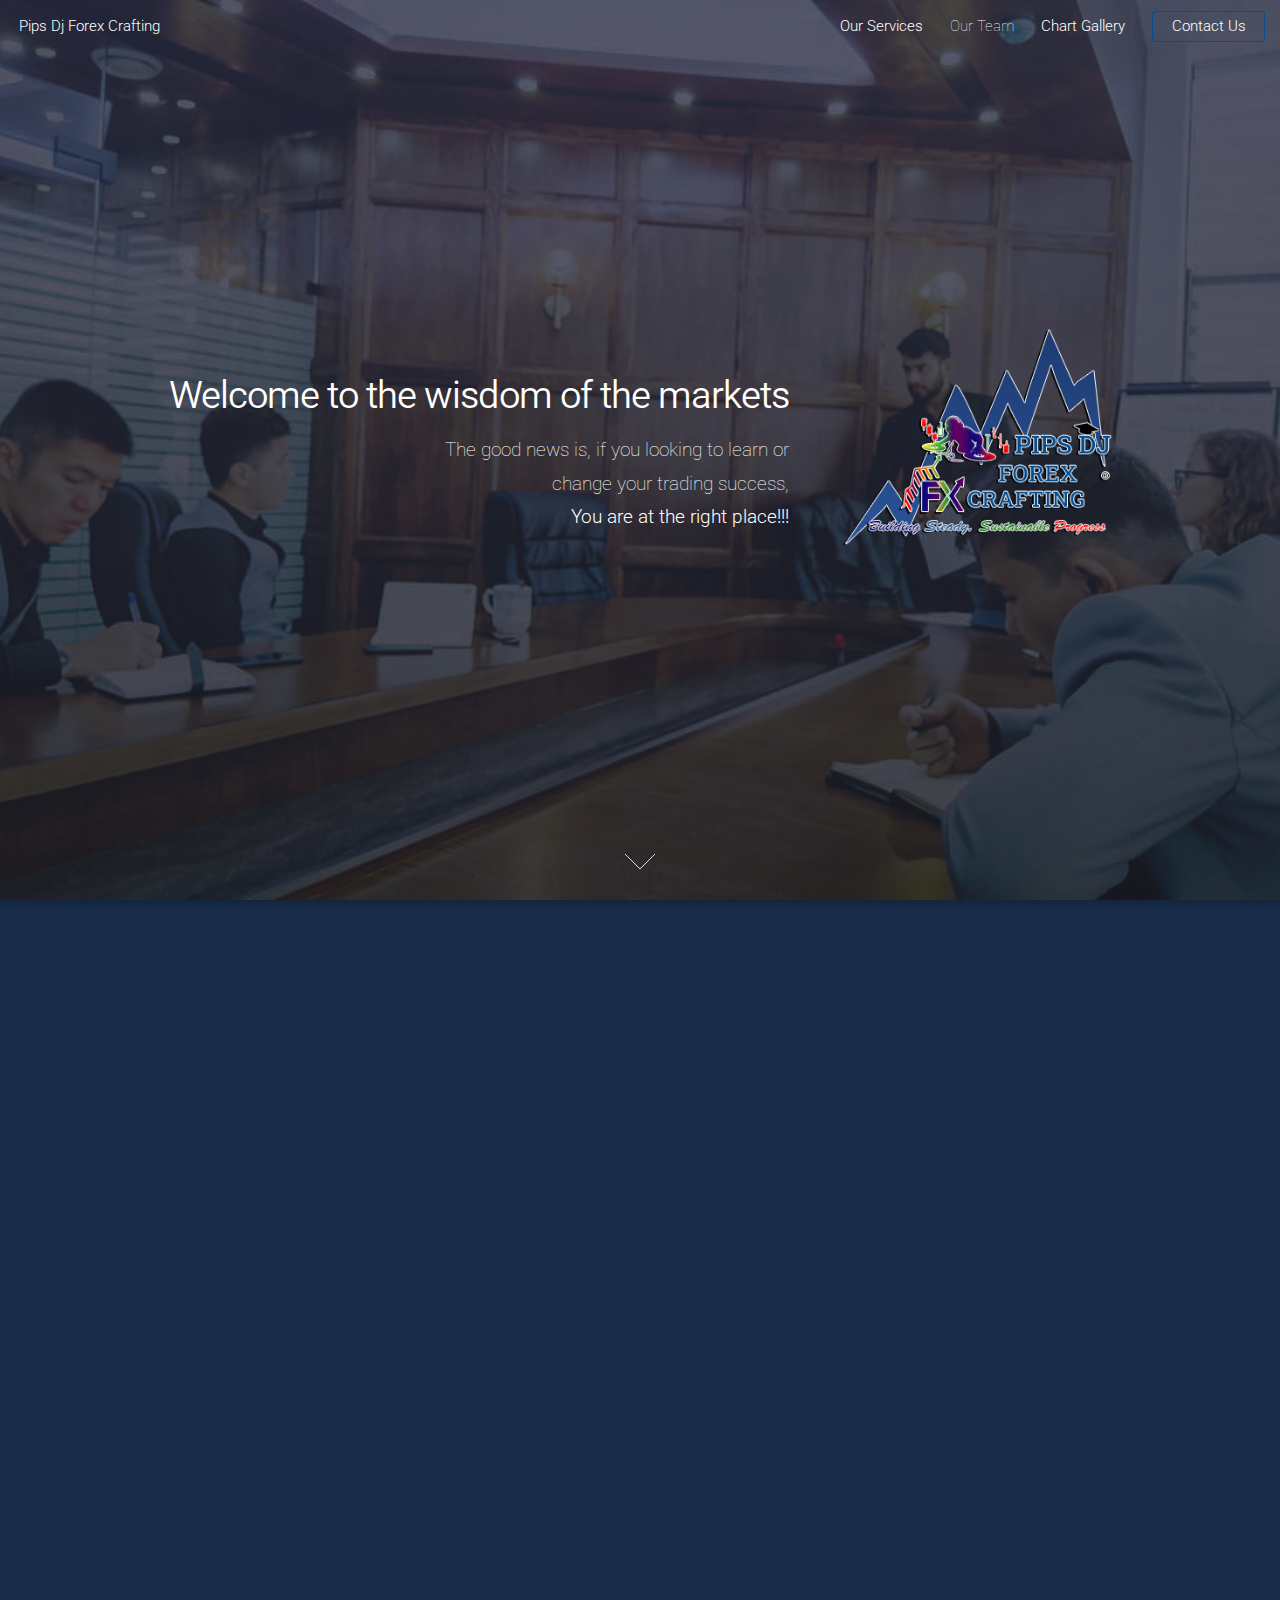
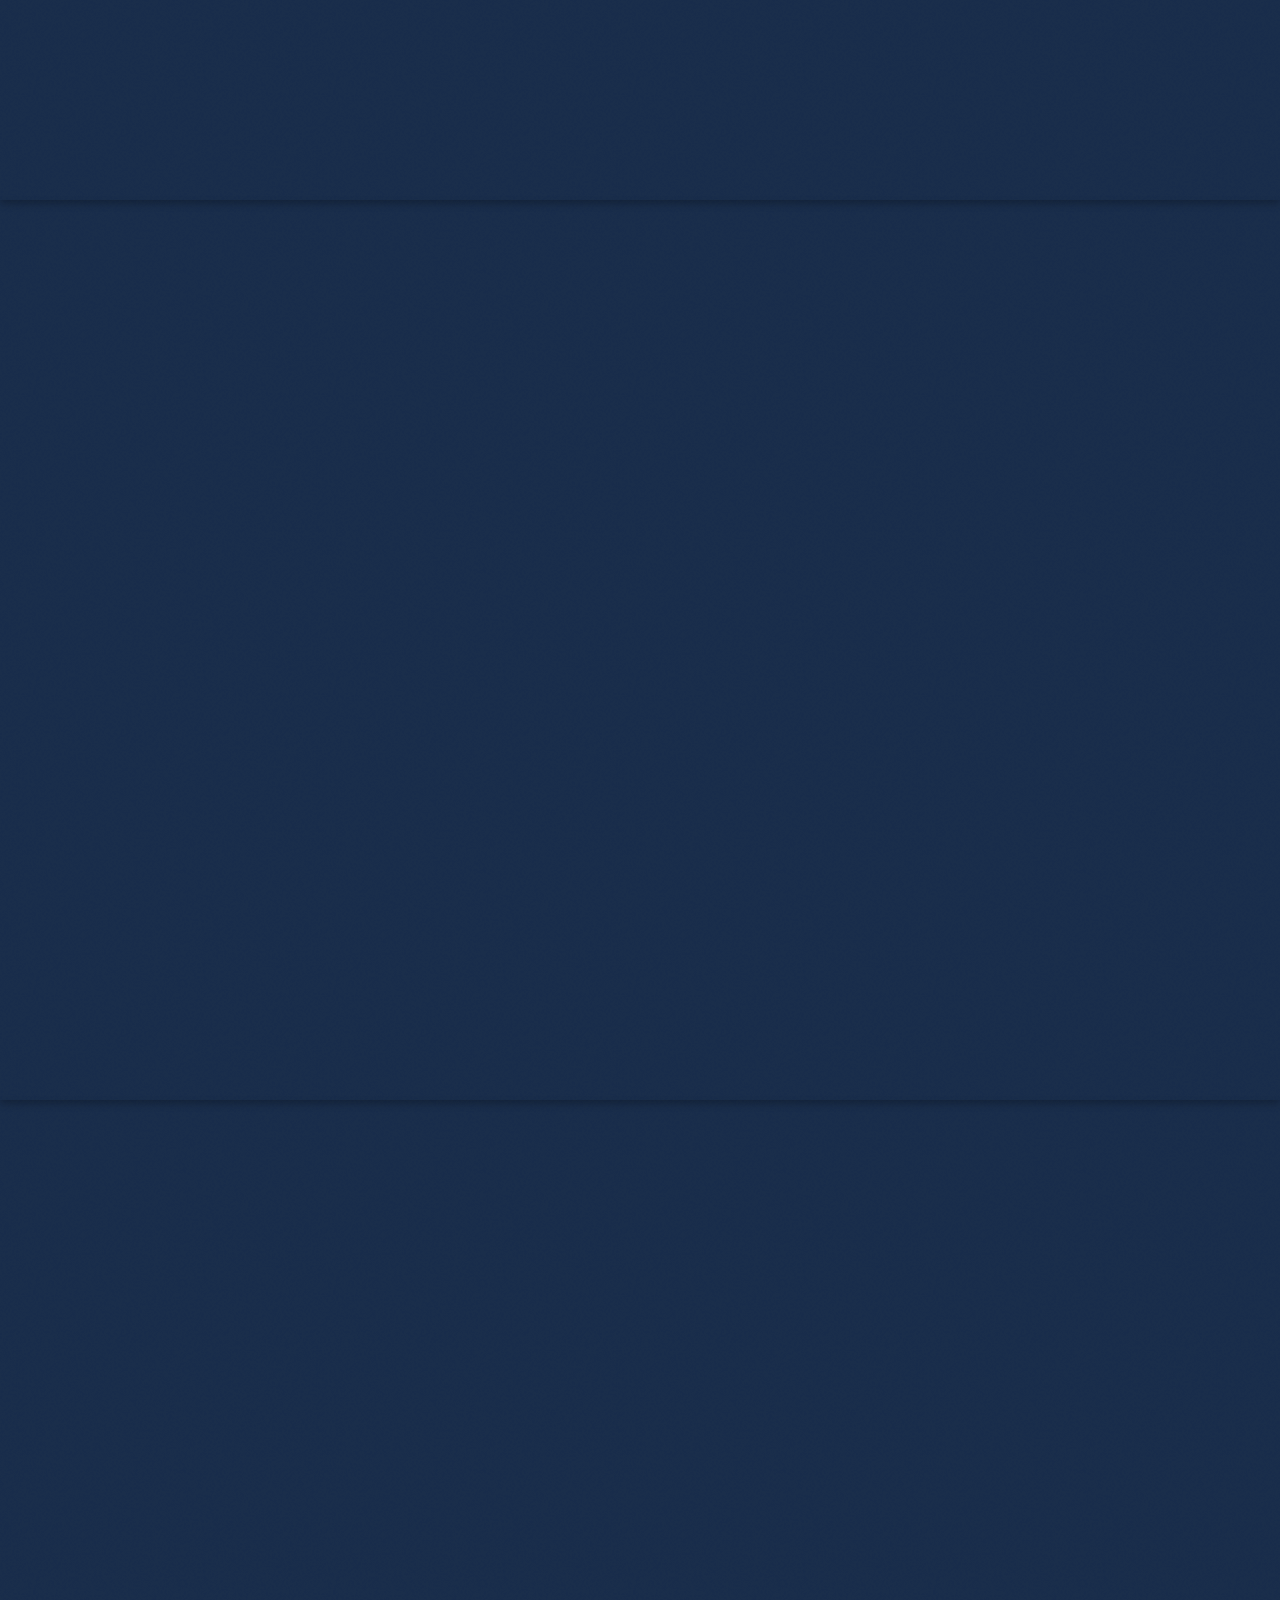
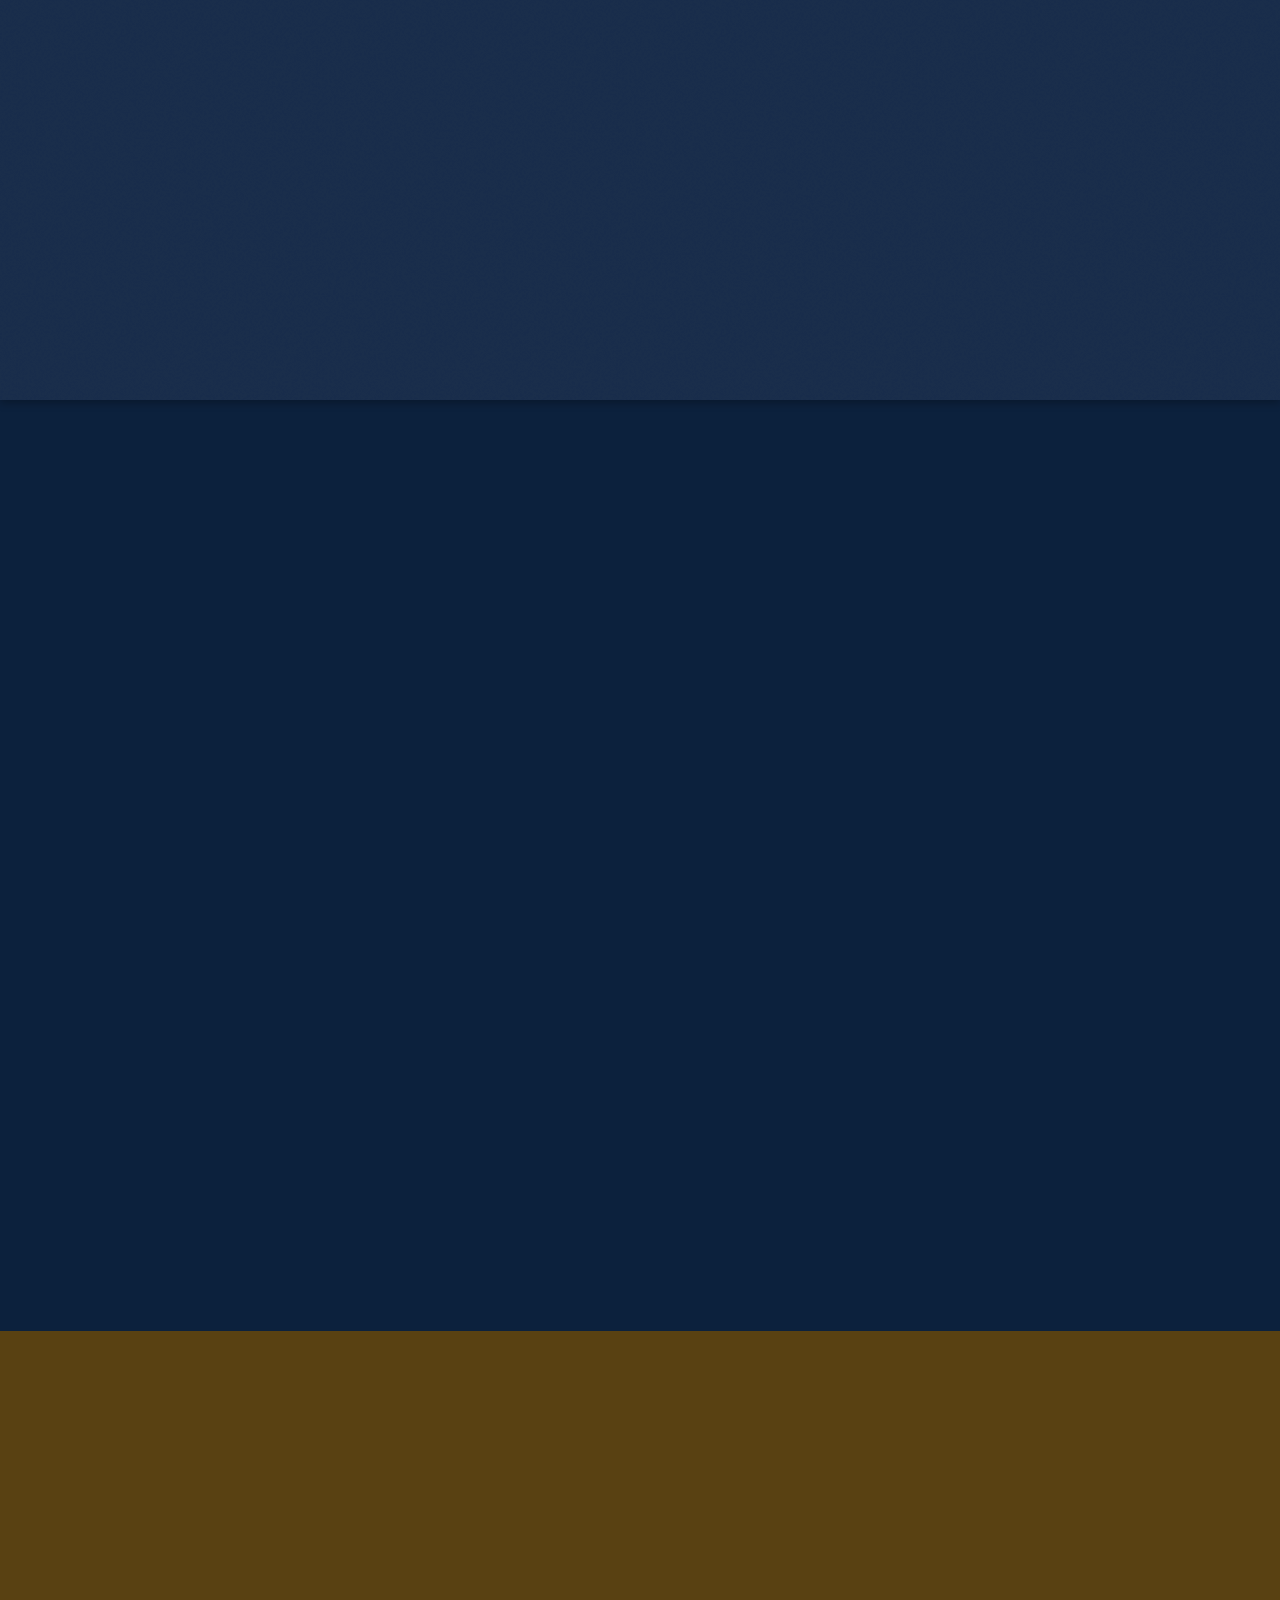
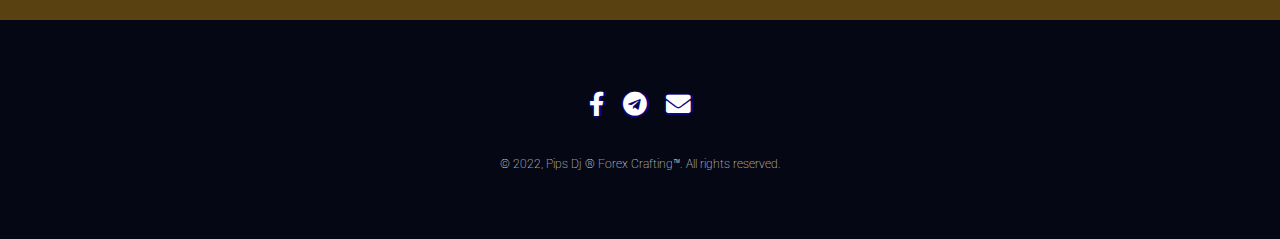
==== commit 87d765be: "update 1" ====
--- a/index.html
+++ b/index.html
@@ -6,7 +6,7 @@
 	<link rel="icon" type="image/png" sizes="32x32" href="/images/favicon/favicon-32x32.png">
 	<link rel="icon" type="image/png" sizes="16x16" href="/images/favicon/favicon-16x16.png">
 	<link rel="manifest" href="/images/favicon/site.webmanifest">
-	<title>Welcome - PipsDj Forex</title>
+	<title>Home - Pips Dj Forex Crafting</title>
 	<meta charset="utf-8" />
 	<meta name="viewport" content="width=device-width, initial-scale=1, user-scalable=no" />
 	<link rel="stylesheet" href="assets/css/main.css" />
@@ -25,11 +25,13 @@
 
 					<li><a href="ourservices.html"><strong>Our Services</strong></a>
 						<ul>
-							<li><a href="trading-course.html">Forex Education Course</a></li>
+							<li><a href="trading-course.html">Forex Trading Course</a></li>
 							<li><a href="trade-coaching.html">Forex Coaching </a></li>
-							<li><a href="market-watch.html">Forex Market Watch</a></li>
+							<li><a href="market-forecasting.html">Market Forecasting</a></li>
+							<li><a href="funded-account-mentorship.html">Funded Account Mentorship</a></li>
 						</ul>
 					</li>
+					<li><a href="our-team.html">Our Team</a></li>
 					<li><a href="gallery.html"><strong>Chart Gallery</strong></a></li>
 					<li><a href="contact-us.html" class="button"><strong>Contact Us</strong></a></li>
 				</ul>
@@ -42,7 +44,7 @@
 					<h2>Welcome to the wisdom of the markets</h2>
 					<p>The good news is, if you looking to learn or<br/> change your trading success,<br /> <strong>You are at the right place!!!</strong></p>
 				</header>
-				<img src="images/pipsdjlogo-landing.png" alt="Welcome To Pips Dj Forex Education" class="image";/>
+				<img src="images/pipsdjlogo-landing.png" alt="Welcome To Pips Dj Forex Crafting" class="image";/>
 			</div>
 			<a href="#one" class="goto-next scrolly">Next</a>
 		</section>
@@ -79,9 +81,9 @@
 					<h2>Come in for a closer look</h2>
 					<p>here are some opportunities we have been trading</p>
 				</header>
-				<p>Our team works tirelessly to analyze price action in the forex markets and sift out the highest probability trading opportunities for our treading community.</p>
+				<p>Our team works tirelessly to analyze price action in the forex markets and sift out the highest probability trading opportunities for our trading community.</p>
 				<ul class="actions">
-					<li><a href="market-watch.html" class="button">Learn More</a></li>
+					<li><a href="market-forecasting.html" class="button">Learn More</a></li>
 				</ul>
 			</div>
 			<a href="#three" class="goto-next scrolly">Next</a>
@@ -91,12 +93,12 @@
 			<span class="image fit main bottom"><img src="images/pic04.jpg" alt="" /></span>
 			<div class="content">
 				<header>
-					<h2>We all gotta start somewhere right?</h2>
-					<p>not so long ago, I was in the very same position.</p>
+					<h2>Everybody is looking for an Edge?</h2>
+					<p>We trade with the highest level of comfort, peace of mind and positive expectancy</p>
 				</header>
-				<p>stuck between hard decision pulling me in all directions, not managing my financial commitments. <em>Have a look at how our educational sevices can help you achieve success.</em></p>
+				<p>We trade Technical Wave Analysis, A vibrant scientific mechanical way of analysing and trading the market. Our strategy is a complete traders toolbox that eliminates the need for anything else.</em></p>
 				<ul class="actions">
-					<li><a href="trade-coaching.html" class="button">Learn More</a></li>
+					<li><a href="trading-course.html" class="button">Learn More</a></li>
 				</ul>
 			</div>
 			<a href="#four" class="goto-next scrolly">Next</a>
@@ -178,7 +180,7 @@
         <li><a href="mailto:info@pipsdjforex.co.za" class="icon solid alt fa-envelope"><span class="label">Email</span></a></li>
       </ul>
       <ul class="copyright">
-      <li>&copy; 2021, Pips Dj ForexEducation™. All rights reserved.</li>
+      <li>&copy; 2022, Pips Dj ® Forex Crafting™. All rights reserved.</li>
       </ul>
     </footer>
 	</div>
--- a/assets/css/main.css
+++ b/assets/css/main.css
@@ -78,7 +78,7 @@
 	}
 
 	html, body {
-		background: #38495f;
+		background: #0c213d;
 	}
 
 	body.is-preload *, body.is-preload *:before, body.is-preload *:after {
@@ -111,7 +111,8 @@
 	}
 
 		a:hover {
-			color: #2f2d3e !important;
+			color: #ffffff !important;
+			font-weight: bold;
 			border-bottom-color:transparent;
 		}
 
@@ -2175,13 +2176,13 @@
 	}
 
 	header.major {
-		margin: 0 0 4em 0;
+		margin: 0 0 1em 0;
 		position: relative;
 		text-align: center;
 	}
 
 		header.major:after {
-			background: #85aac5;
+			background: #024f94;
 			content: '';
 			display: inline-block;
 			height: 0.2em;
@@ -2250,7 +2251,7 @@
 		input[type="email"]:focus,
 		select:focus,
 		textarea:focus {
-			border-color: #85aac5;
+			border-color: #024f94;
 		}
 
 	select {
@@ -2353,7 +2354,7 @@
 
 		input[type="checkbox"]:focus + label:before,
 		input[type="radio"]:focus + label:before {
-			border-color: #85aac5;
+			border-color: #024f94;
 		}
 
 	input[type="checkbox"] + label:before {
@@ -2465,7 +2466,7 @@
 			}
 
 		.icon.major {
-			background: #9cacbf;
+			background: #3b6598;
 			border-radius: 100%;
 			cursor: default;
 			display: inline-block;
@@ -2565,11 +2566,12 @@
 }
 #gallery-img{
 	margin-right: 80px;
-	
+	display: grid;
+	grid-template-columns: repeat(auto-fit, minmax(250px,1fr));
 }
 
 #gallery-img a{
-	margin: 0;
+	margin:  0;
 	padding: 0;
 	border: 0;
 	float: left;
@@ -2607,6 +2609,7 @@
 		ul.alt {
 			list-style: none;
 			padding-left: 0;
+		
 		}
 
 			ul.alt li {
@@ -3086,7 +3089,7 @@
 		}
 
 		.spotlight .image.main {
-			display: none;
+			display: block;
 		}
 
 			.spotlight .image.main img {
@@ -3158,15 +3161,15 @@
 		}
 
 		.spotlight.style1 .content {
-			border-color: #85aac5;
+			border-color: #024f94;
 		}
 
 		.spotlight.style2 .content {
-			border-color: #85aac5;
+			border-color: #024f94;
 		}
 
 		.spotlight.style3 .content {
-			border-color: #85aac5;
+			border-color: #024f94;
 		}
 
 		.spotlight.inactive .content {
@@ -3255,7 +3258,7 @@
 			.wrapper.style2 input[type="button"].primary,
 			.wrapper.style2 .button.primary {
 				background-color: #ffffff;
-				color: #85aac5 !important;
+				color: #024f94 !important;
 			}
 
 				.wrapper.style2 input[type="submit"].primary:hover, .wrapper.style2 input[type="submit"].primary:active,
@@ -3688,7 +3691,7 @@
 
 				.spotlight .image.main {
 					display: block;
-					margin: 0;
+					margin: auto;
 					max-height: 40vh;
 					overflow: hidden;
 				}
@@ -3907,7 +3910,7 @@
 				top: 0;
 				width: 100%;
 				z-index: 10001;
-				background: #85aac5;
+				background: #024f94;
 				box-shadow: 0 0.125em 0.125em 0 rgba(0, 0, 0, 0.125);
 			}
 
@@ -3950,7 +3953,7 @@
 					}
 
 					#titleBar .toggle:before {
-						background: #85aac5;
+						background: #024f94;
 						color: rgba(255, 255, 255, 0.5);
 						content: '\f0c9';
 						display: block;
@@ -3985,7 +3988,7 @@
 				top: 0;
 				width: 275px;
 				z-index: 10002;
-				background: #85aac5;
+				background: #024f94;
 				padding: 0.75em 1.25em;
 			}
 
@@ -4130,3 +4133,49 @@
 					}
 
 	}
+
+	/*Price Plan*/
+	.price-plan-course{
+		display: grid;
+		width: auto, 1000px;
+		margin: auto;
+
+	}
+	.price-plan-course .plan-title{
+		position: relative;
+		top: 0;
+		font-weight: 800;
+		padding: 5px 15px;
+		margin: 0 auto;
+		-webkit-transform: translateY(-50%);
+		transform: translateY(-50%);
+		margin: 0;
+		display: inline-block;
+		background-color: #024f94;
+		color: #ffffff;
+		text-transform: uppercase;
+	}
+	.price-plan-course .plan {
+		display: grid;
+		margin: auto;
+		width: auto;
+		position: relative;
+		justify-content: center;
+		padding: 25px;
+		background-color: #050814;
+		border: 3px solid rgba(252, 247, 247, 0.1);
+	  }
+	  .price-plan-course .plan-cost {
+		padding: 0px 10px 20px;
+	  }
+	  .price-plan-course .plan-price {
+	  font-family: "Roboto", Helvetica, sans-serif;
+		font-weight: 800;
+		font-size: 2.4em;
+		color: #ffffff;
+	  }
+	  .price-plan-course .plan-featured {
+		  
+		padding: 0px 10px 20px;
+	  }
+	  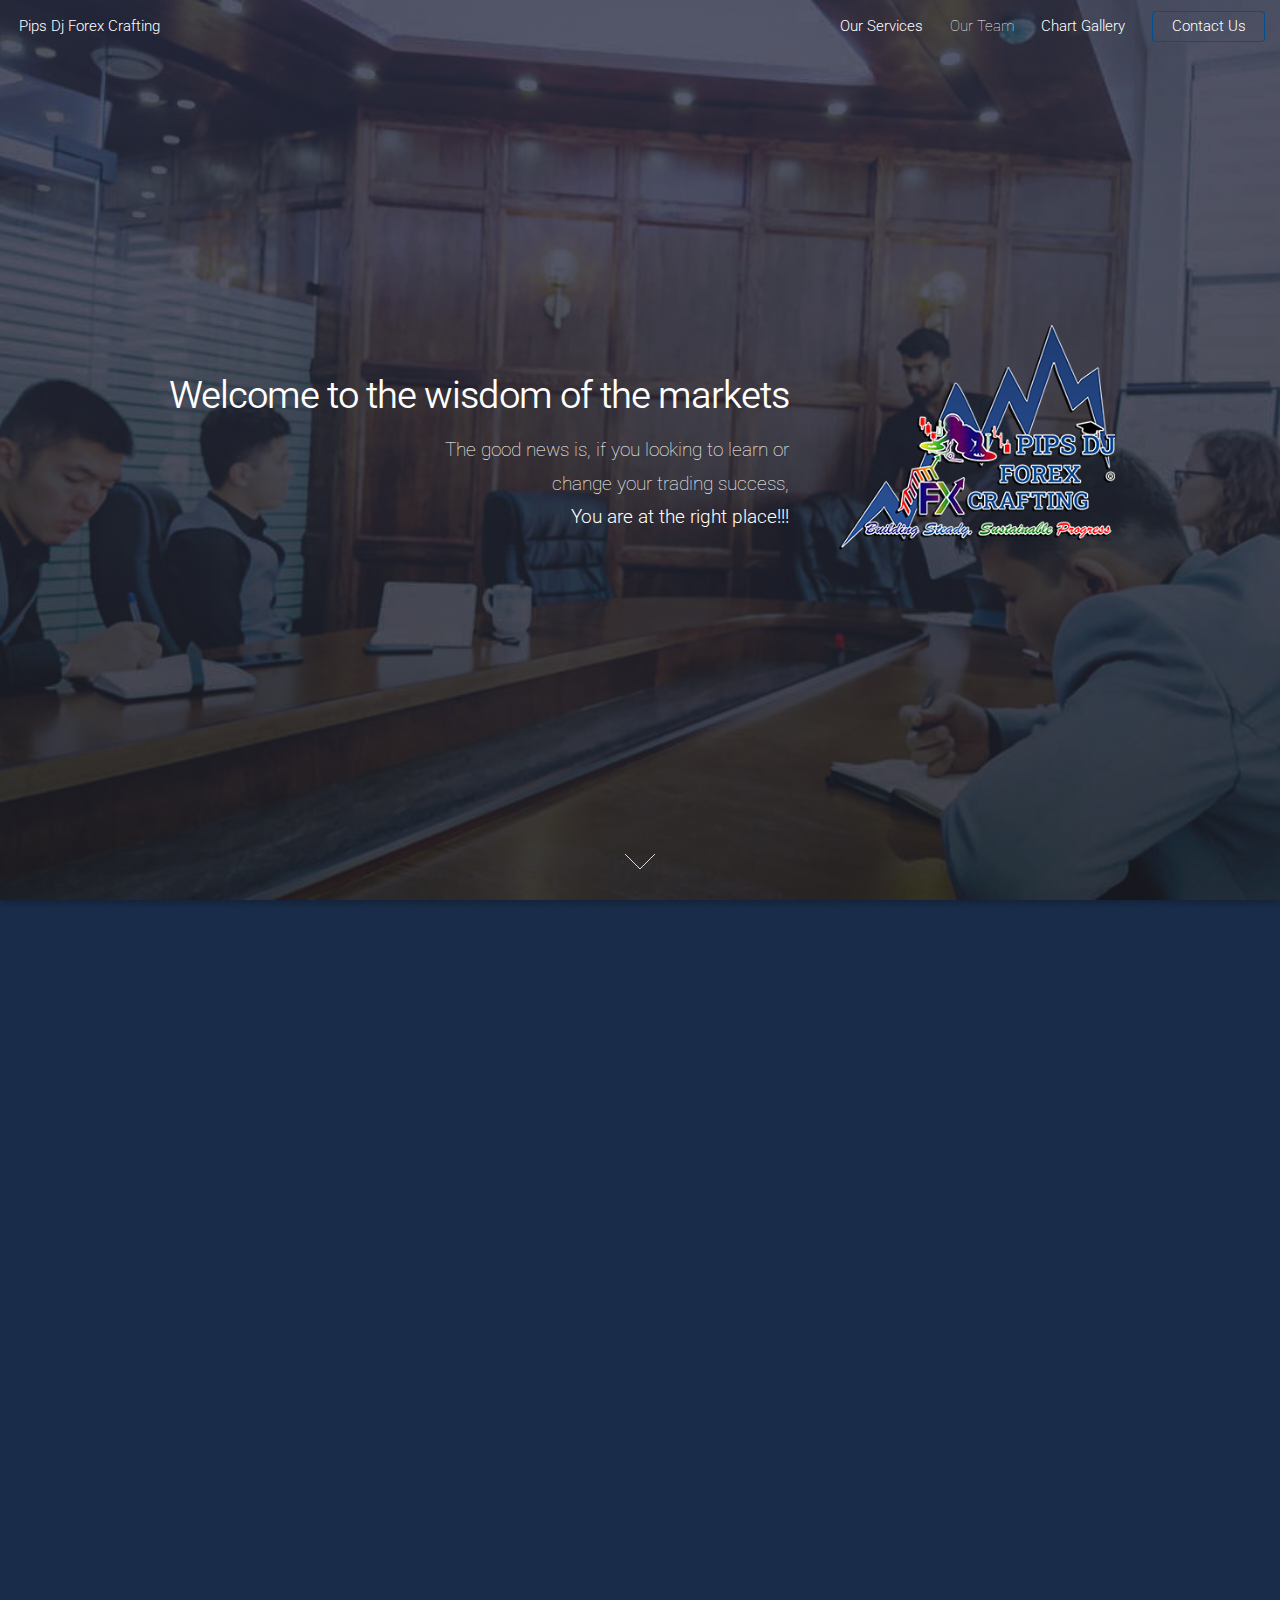
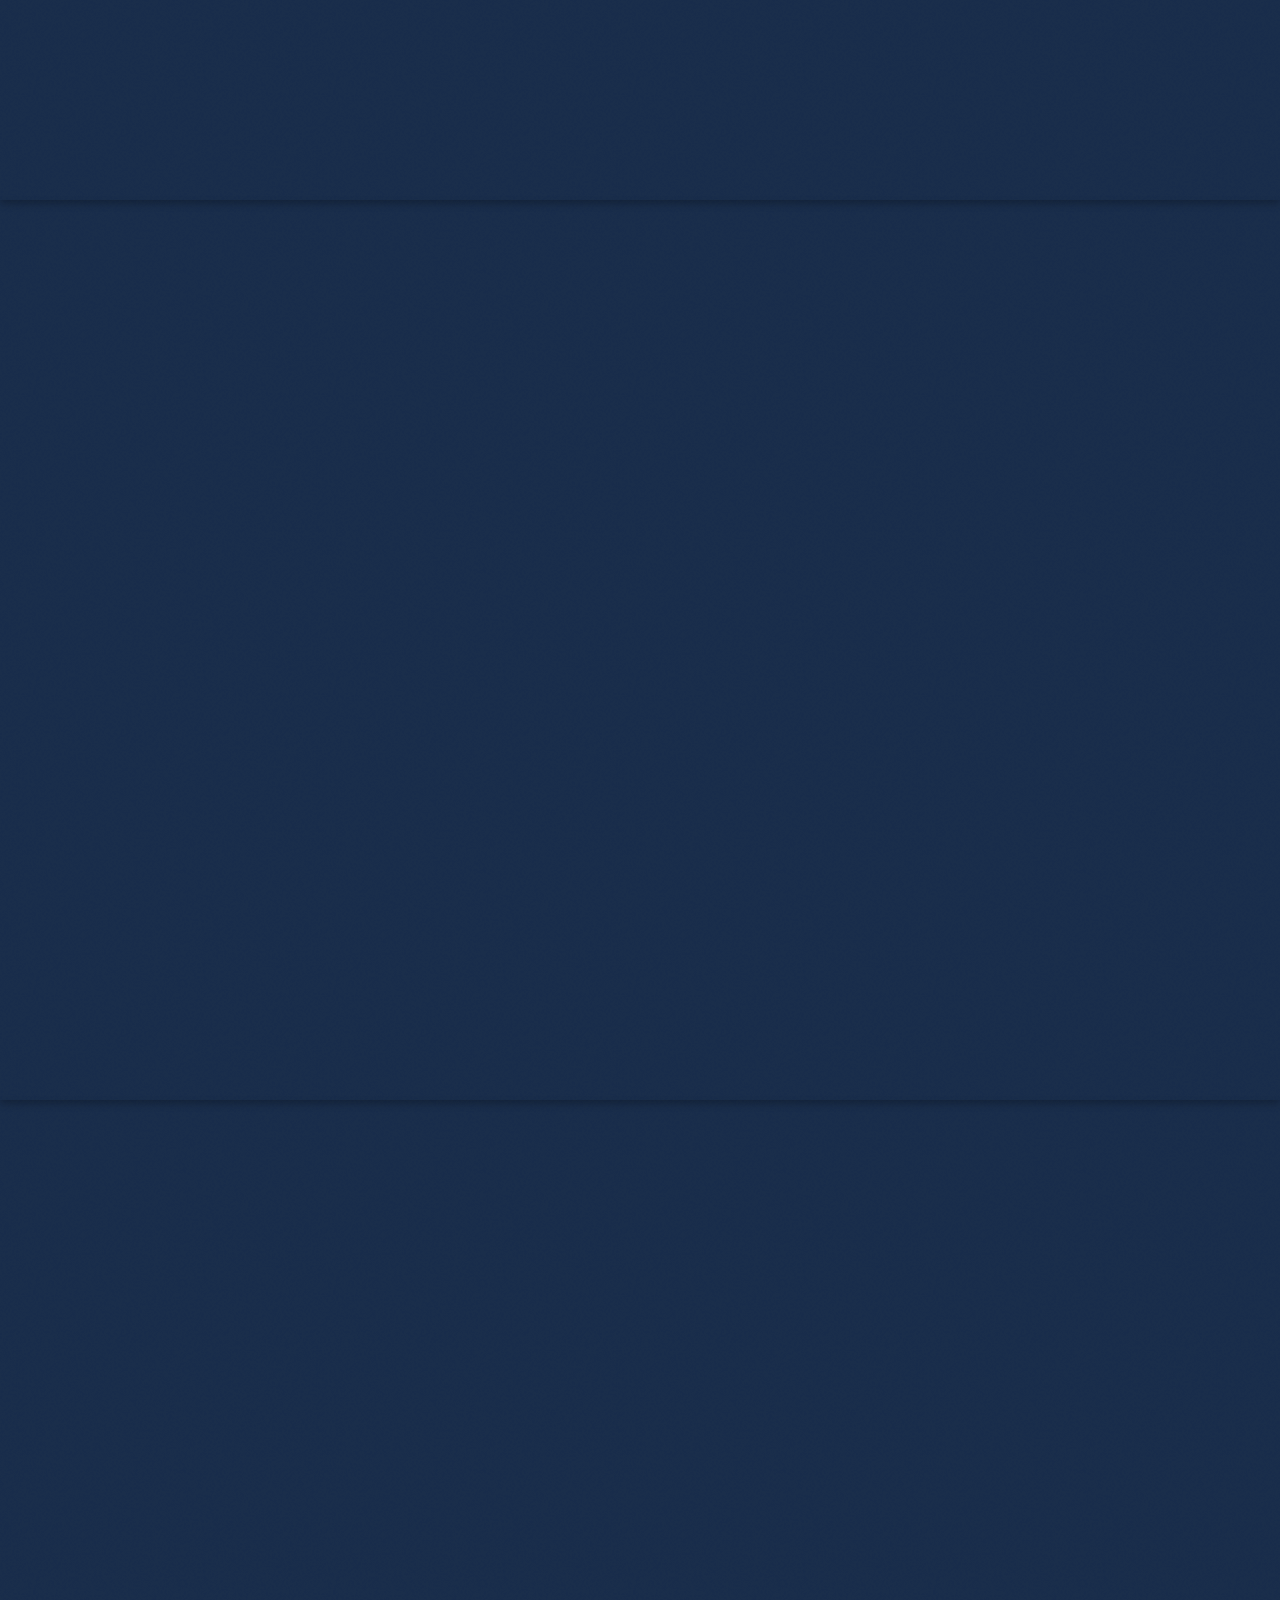
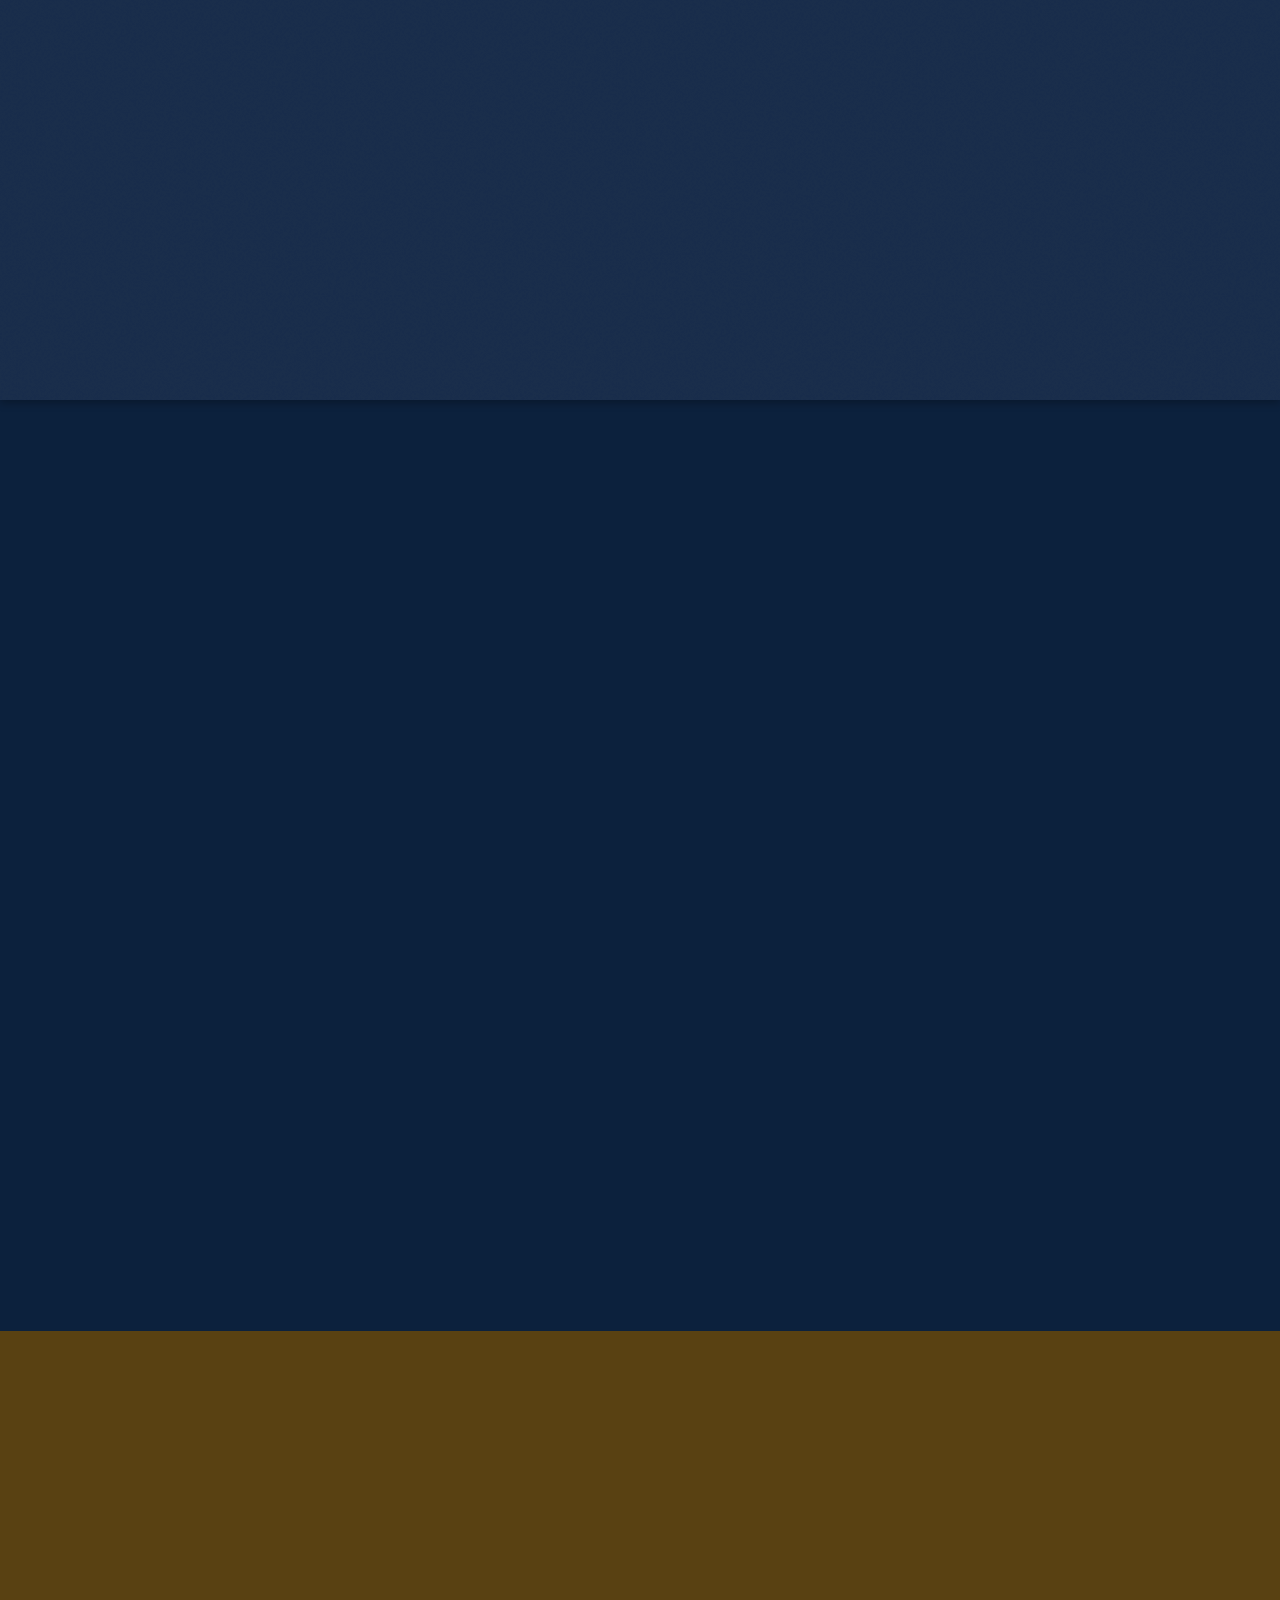
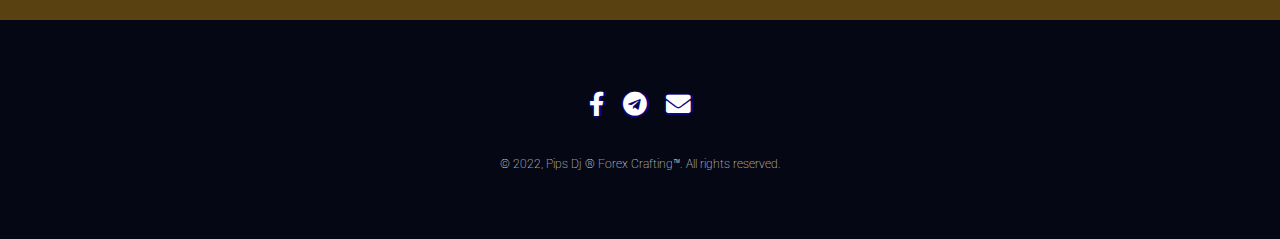
==== commit 44371ca8: "ug tags for social media" ====
--- a/index.html
+++ b/index.html
@@ -9,6 +9,10 @@
 	<title>Home - Pips Dj Forex Crafting</title>
 	<meta charset="utf-8" />
 	<meta name="viewport" content="width=device-width, initial-scale=1, user-scalable=no" />
+	<meta name="description" content="Pips DJ is a financial market forecasting education institution dedicated to being the worlds finest financial market forecasting institution. We build our foundations on the shoulders of giants teaching knowledge that has been well researched, tested and experience over a period of more than 100 years.">
+	<meta name="twitter:image:src" content="images/pipsdj-logo-meta.png">
+	<meta property="og:image" content="images/pipsdj-logo-meta.png">
+	<meta name="twitter:title" content="Pips Dj Forex Crafting">
 	<link rel="stylesheet" href="assets/css/main.css" />
 	<noscript>
 		<link rel="stylesheet" href="assets/css/noscript.css" />
